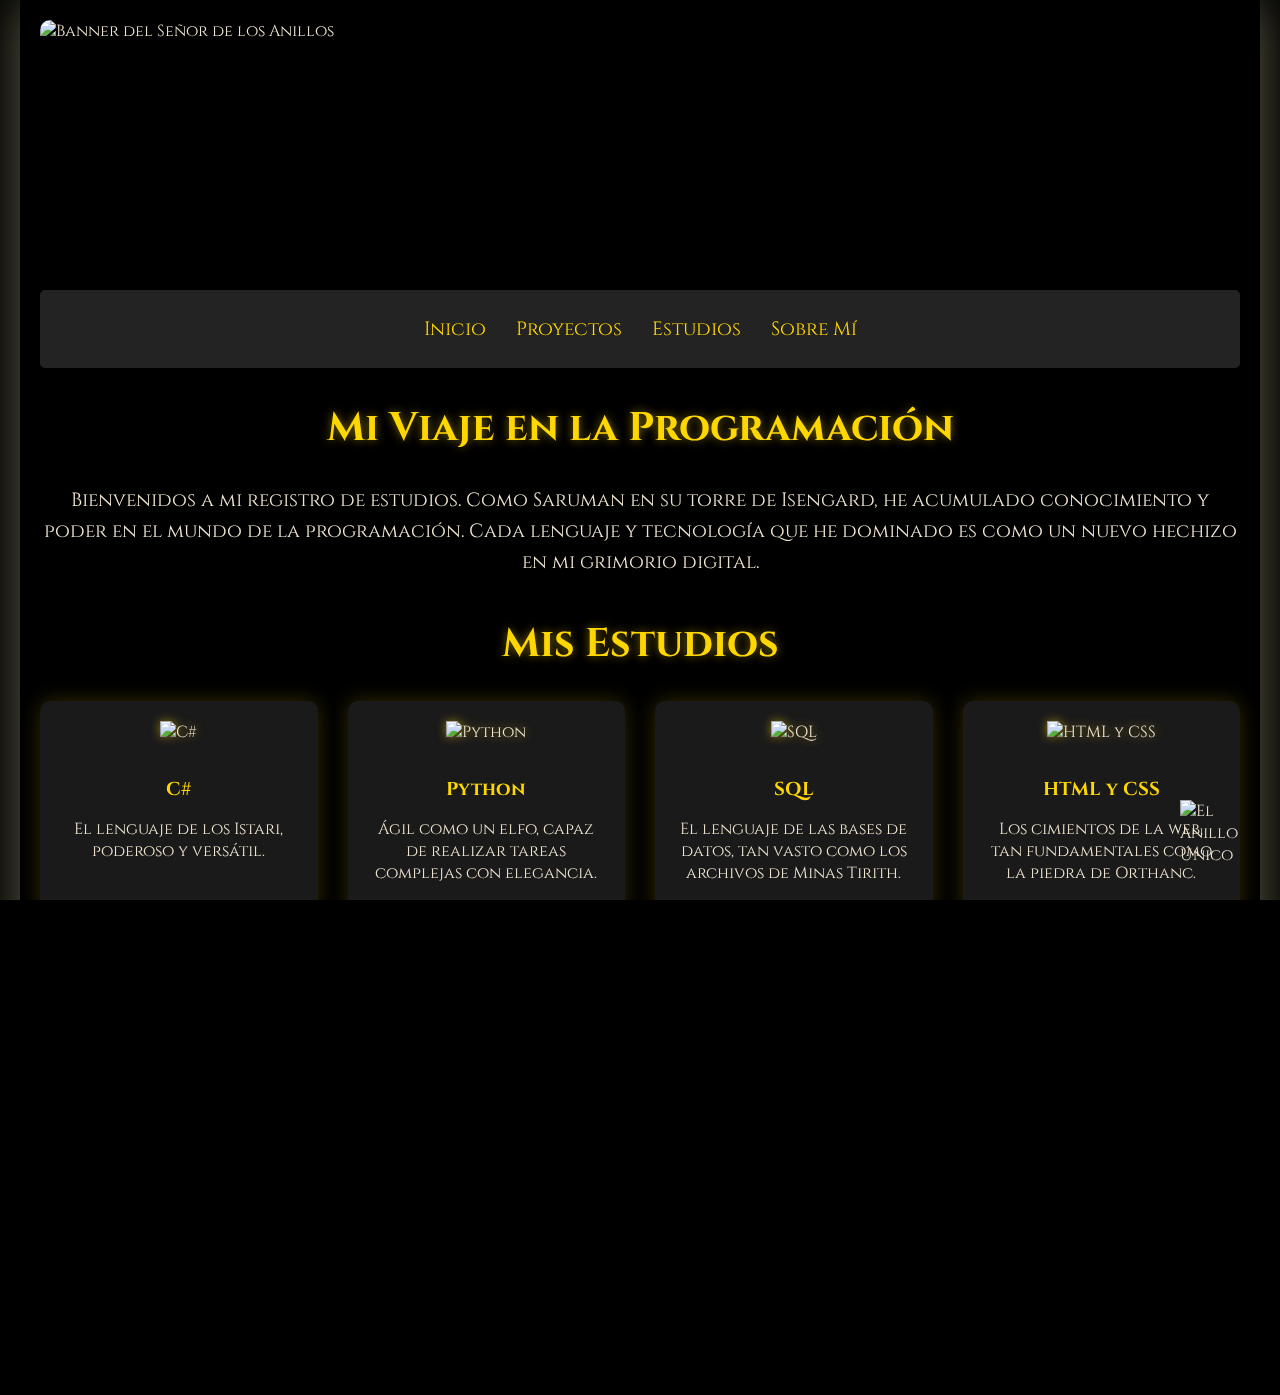
==== estudios.html @ 9a41af47 "agregado estudios y perfeccionando proyectos" ====
<!DOCTYPE html>
<html lang="es">
<head>
    <meta charset="UTF-8">
    <meta name="viewport" content="width=device-width, initial-scale=1.0">
    <title>Estudios de Programación</title>
    <link rel="stylesheet" href="styles-estudios.css">
    <link href="https://fonts.googleapis.com/css2?family=Cinzel:wght@400;700&display=swap" rel="stylesheet">
</head>
<body>
    <div class="isengard-tower">
        <div class="tower-wall left"></div>
        <div class="tower-wall right"></div>
        <div class="content-wrapper">
            <header>
                <div id="banner">
                    <img src="/imagen/rivendell.jpg" alt="Banner del Señor de los Anillos" id="banner-image">
                </div>
                <nav>
                    <ul>
                        <li><a href="map.html"><span>Inicio</span></a></li>
                        <li><a href="inicio.html"><span>Proyectos</span></a></li>
                        <li><a href="estudios.html"><span>Estudios</span></a></li>
                        <li><a href="index3.html"><span>Sobre Mí</span></a></li>
                    </ul>
                </nav>
            </header>

            <div id="portfolio-content">
                <section id="introduccion">
                    <h2>Mi Viaje en la Programación</h2>
                    <p class="introduccion">
                        Bienvenidos a mi registro de estudios. Como Saruman en su torre de Isengard, 
                        he acumulado conocimiento y poder en el mundo de la programación. Cada lenguaje 
                        y tecnología que he dominado es como un nuevo hechizo en mi grimorio digital.
                    </p>
                </section>

                <section id="estudios">
                    <h2>Mis Estudios</h2>
                    <div class="studies-container">
                        <div class="study-item">
                            <img src="imagen/c-sharp.png" alt="C#">
                            <h3>C#</h3>
                            <p>El lenguaje de los Istari, poderoso y versátil.</p>
                        </div>
                        <div class="study-item">
                            <img src="imagen/python.png" alt="Python">
                            <h3>Python</h3>
                            <p>Ágil como un elfo, capaz de realizar tareas complejas con elegancia.</p>
                        </div>
                        <div class="study-item">
                            <img src="imagen/sql.png" alt="SQL">
                            <h3>SQL</h3>
                            <p>El lenguaje de las bases de datos, tan vasto como los archivos de Minas Tirith.</p>
                        </div>
                        <div class="study-item">
                            <img src="imagen/html-css.png" alt="HTML y CSS">
                            <h3>HTML y CSS</h3>
                            <p>Los cimientos de la web, tan fundamentales como la piedra de Orthanc.</p>
                        </div>
                        <div class="study-item">
                            <img src="imagen/javascript.png" alt="JavaScript">
                            <h3>JavaScript</h3>
                            <p>Dinámico y poderoso, como la magia de Saruman el Blanco.</p>
                        </div>
                        <div class="study-item">
                            <img src="imagen/react.png" alt="React">
                            <h3>React</h3>
                            <p>Una herramienta moderna, forjada con el poder de los anillos de poder.</p>
                        </div>
                    </div>
                </section>
            </div>

            <footer class="lava-footer">
                <div class="lava-container">
                    <div class="lava-flow"></div>
                    <div class="lava-flow"></div>
                    <div class="lava-flow"></div>
                </div>
                <div class="footer-content">
                    <div class="redes">
                        <a href="https://github.com/IgnaGalli5" target="_blank">
                            <img class="logos" src="logos/github.png" alt="github">
                        </a>
                        <a href="https://www.instagram.com/gallosueltoo/" target="_blank">
                            <img class="logos" src="logos/instagram.png" alt="instagram">
                        </a>
                        <a href="https://www.linkedin.com/in/ignacio-galli-soler-18b180208/" target="_blank">
                            <img class="logos" src="/logos/linkedin.png" alt="linkedin">
                        </a>
                    </div>
                    <p>Todos los derechos reservados - En la lengua de Mordor, donde las sombras yacen</p>
                </div>
            </footer>
            

        </div>
    </div>

    <div id="ring-container">
        <img id="one-ring" src="/imagen/one-ring.png" alt="El Anillo Único">
    </div>

    <script src="script-estudios.js"></script>
</body>
</html>
---- styles-estudios.css ----
/* Estilos globales */
body, html {
    margin: 0;
    padding: 0;
    font-family: 'Cinzel', serif;
    color: #f0e6d2;
    background-color: #000;
    overflow-x: hidden;
    height: 100%;
}

/* Efecto de torre de Isengard */
.isengard-tower {
    position: relative;
    min-height: 100vh;
    overflow: hidden;
    perspective: 1000px;
}

.tower-wall {
    position: fixed;
    top: 0;
    bottom: 0;
    width: 50%;
    background-image: url('https://i.imgur.com/ZTJtlHp.jpg');
    background-size: cover;
    transform-origin: center;
}

.tower-wall.left {
    left: 0;
    transform: rotateY(5deg);
}

.tower-wall.right {
    right: 0;
    transform: rotateY(-5deg);
}

.content-wrapper {
    position: relative;
    z-index: 1;
    background: rgba(0, 0, 0, 0.7);
    margin: 0 auto;
    max-width: 1200px;
    padding: 20px;
    box-shadow: 0 0 50px rgba(196, 189, 146, 0.507);
}

/* Estilos del encabezado */
header {
    position: relative;
    width: 100%;
}

#banner {
    position: relative;
    width: 100%;
    height: 250px;
    overflow: hidden;
    border-radius: 10px;
    margin-bottom: 20px;
}

#banner-image {
    width: 100%;
    height: 100%;
    object-fit: cover;
}

nav {
    background-color: rgba(44, 44, 44, 0.8);
    padding: 10px 0;
    border-radius: 5px;
}

nav ul {
    display: flex;
    justify-content: center;
    list-style-type: none;
    padding: 0;
}

nav ul li {
    margin: 0 15px;
}

nav ul li a {
    color: #ffd700;
    text-decoration: none;
    font-size: 1.2em;
    transition: color 0.3s;
}

nav ul li a:hover {
    color: #ffffff;
    text-shadow: 0 0 10px #ffd700;
}

/* Estilos del contenido principal */
h2 {
    color: #ffd700;
    text-align: center;
    font-size: 2.5em;
    margin-bottom: 30px;
    text-shadow: 0 0 10px rgba(255, 215, 0, 0.5);
}

.introduccion {
    text-align: center;
    font-size: 1.2em;
    line-height: 1.6;
    margin-bottom: 40px;
}

/* Estilos de la sección de estudios */
.studies-container {
    display: grid;
    grid-template-columns: repeat(auto-fit, minmax(250px, 1fr));
    gap: 30px;
}

.study-item {
    background-color: rgba(255, 255, 255, 0.1);
    border-radius: 10px;
    padding: 20px;
    text-align: center;
    box-shadow: 0 0 20px rgba(255, 215, 0, 0.2);
    transition: transform 0.3s, box-shadow 0.3s;
}

.study-item:hover {
    transform: translateY(-5px) scale(1.05);
    box-shadow: 0 0 30px rgba(255, 215, 0, 0.4);
}

.study-item img {
    width: 100px;
    height: 100px;
    object-fit: contain;
    margin-bottom: 15px;
    filter: drop-shadow(0 0 5px rgba(255, 215, 0, 0.5));
}

.study-item h3 {
    color: #ffd700;
    margin-bottom: 10px;
}

/* Estilos del anillo */
#ring-container {
    position: fixed;
    bottom: 20px;
    right: 20px;
    width: 80px;
    height: 80px;
    cursor: pointer;
    z-index: 1000;
}

#one-ring {
    width: 100%;
    height: 100%;
    transition: transform 0.3s;
}

#one-ring:hover {
    transform: rotate(360deg);
}

/* Estilos del pie de página */
footer {
    background-color: rgba(44, 44, 44, 0.8);
    color: #f0e6d2;
    text-align: center;
    padding: 20px 0;
    margin-top: 50px;
    border-radius: 5px;
}

.redes {
    margin-bottom: 20px;
}

.redes a {
    margin: 0 10px;
    display: inline-block;
}

.logos {
    width: 30px;
    height: 30px;
    transition: transform 0.3s, filter 0.3s;
    filter: brightness(0) invert(1);
}

.logos:hover {
    transform: scale(1.2);
    filter: drop-shadow(0 0 5px #ffd700);
}

/* Responsive design */
@media (max-width: 768px) {
    .tower-wall {
        width: 100%;
        height: 50%;
    }

    .tower-wall.left {
        top: 0;
        transform: rotateX(5deg);
    }

    .tower-wall.right {
        bottom: 0;
        transform: rotateX(-5deg);
    }

    nav ul {
        flex-direction: column;
        align-items: center;
    }

    nav ul li {
        margin: 5px 0;
    }
}

.lava-footer {
    position: relative;
    background-color: #1a0500;
    color: #f0e6d2;
    text-align: center;
    padding: 20px 0;
    margin-top: 50px;
    overflow: hidden;
}

.lava-container {
    position: absolute;
    bottom: 0;
    left: 0;
    width: 100%;
    height: 100%;
    z-index: 1;
}

.lava-flow {
    position: absolute;
    bottom: -50%;
    left: -50%;
    width: 200%;
    height: 200%;
    background-color: #ff4500;
    animation: lavaFlow 20s infinite linear;
    opacity: 0.7;
}

.lava-flow:nth-child(2) {
    animation-delay: -5s;
    opacity: 0.5;
}

.lava-flow:nth-child(3) {
    animation-delay: -10s;
    opacity: 0.3;
}

@keyframes lavaFlow {
    0% {
        transform: translate(0, 0) rotate(0deg);
    }
    100% {
        transform: translate(-25%, -25%) rotate(360deg);
    }
}

.footer-content {
    position: relative;
    z-index: 2;
}

.redes {
    margin-bottom: 20px;
}

.redes a {
    margin: 0 10px;
    display: inline-block;
}

.logos {
    width: 30px;
    height: 30px;
    transition: transform 0.3s, filter 0.3s;
    filter: brightness(0) invert(1);
}

.logos:hover {
    transform: scale(1.2);
    filter: drop-shadow(0 0 5px #ffd700);
}

/* Ajustes responsivos */
@media (max-width: 768px) {
    .lava-footer {
        padding: 30px 0;
    }
}
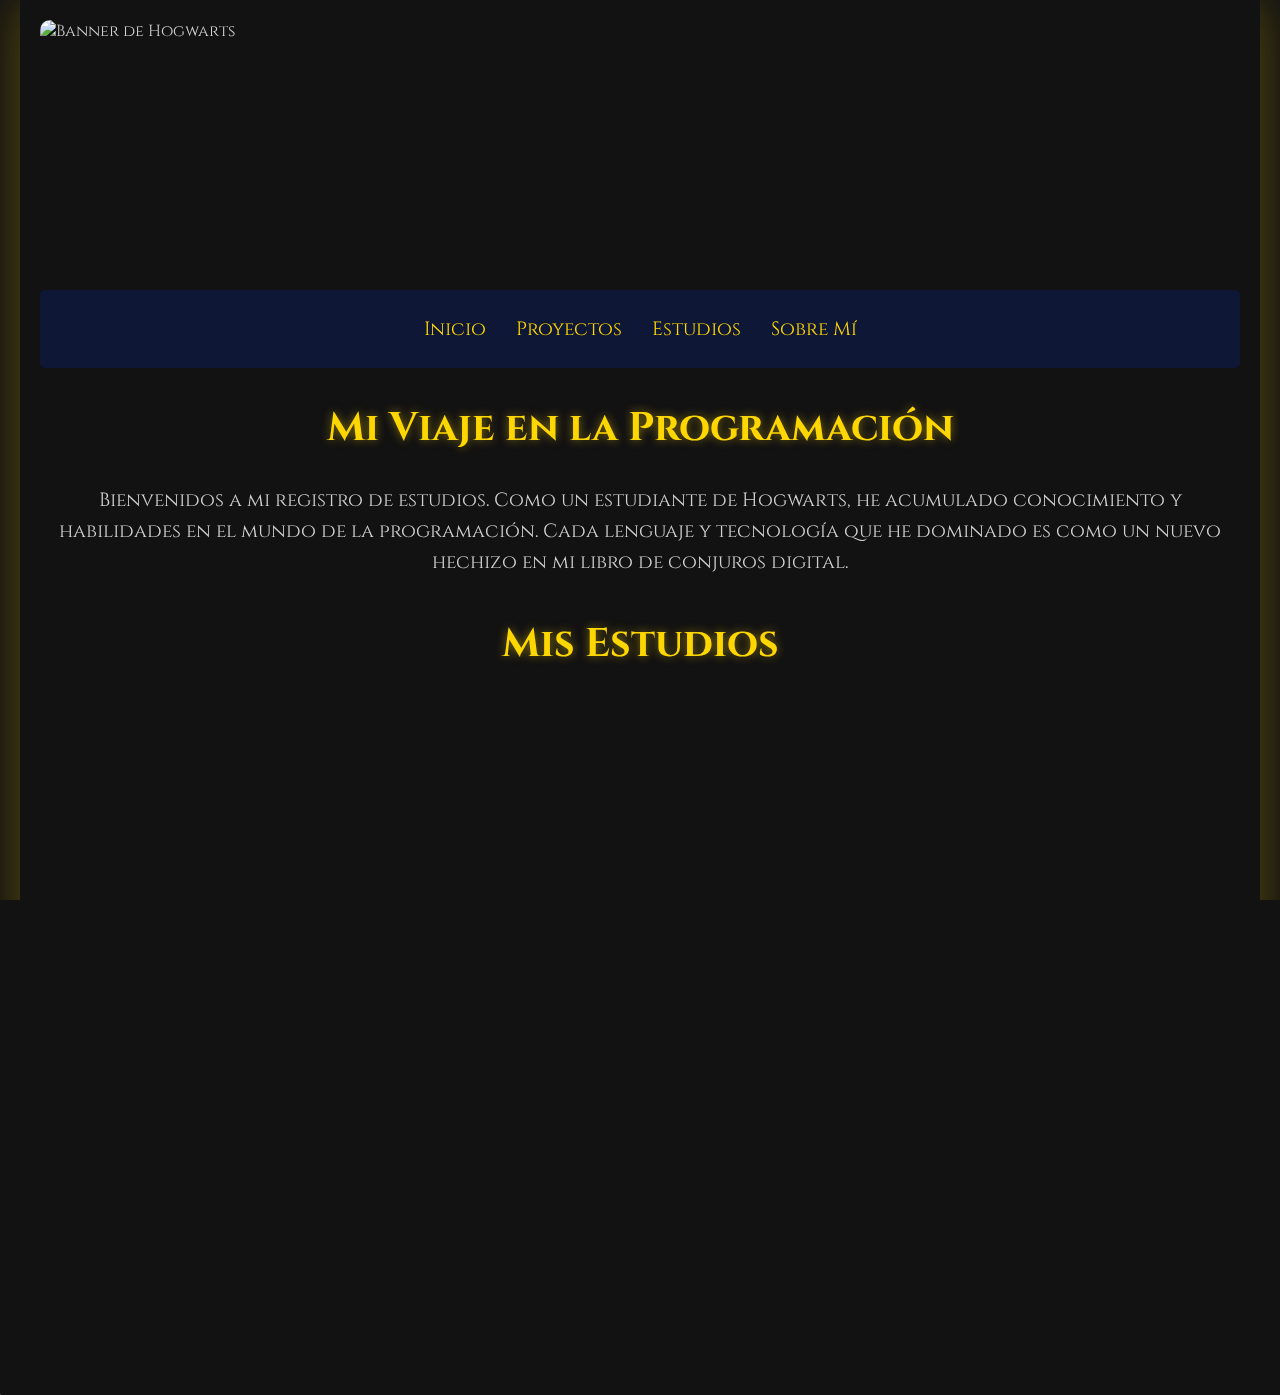
==== commit ef2bfb80: "MODIFICANDO ESTUDIOS 1" ====
--- a/estudios.html
+++ b/estudios.html
@@ -1,109 +1,106 @@
 <!DOCTYPE html>
-<html lang="es">
+<html lang="es"> <!-- Define el idioma del documento como español -->
 <head>
-    <meta charset="UTF-8">
-    <meta name="viewport" content="width=device-width, initial-scale=1.0">
-    <title>Estudios de Programación</title>
-    <link rel="stylesheet" href="styles-estudios.css">
-    <link href="https://fonts.googleapis.com/css2?family=Cinzel:wght@400;700&display=swap" rel="stylesheet">
+    <meta charset="UTF-8"> <!-- Especifica la codificación de caracteres como UTF-8 -->
+    <meta name="viewport" content="width=device-width, initial-scale=1.0"> <!-- Hace que la página sea responsiva -->
+    <title>Estudios de Programación - Hogwarts Edition</title> <!-- Título que aparece en la pestaña del navegador -->
+    <link rel="stylesheet" href="styles-estudios.css"> <!-- Vincula el archivo CSS externo -->
+    <link href="https://fonts.googleapis.com/css2?family=Cinzel:wght@400;700&display=swap" rel="stylesheet"> <!-- Importa la fuente Cinzel desde Google Fonts -->
 </head>
 <body>
-    <div class="isengard-tower">
-        <div class="tower-wall left"></div>
-        <div class="tower-wall right"></div>
-        <div class="content-wrapper">
-            <header>
-                <div id="banner">
-                    <img src="/imagen/rivendell.jpg" alt="Banner del Señor de los Anillos" id="banner-image">
+    <div class="hogwarts-castle"> <!-- Contenedor principal para el diseño estilo castillo -->
+        <div class="castle-wall left"></div> <!-- Representa la pared izquierda del castillo -->
+        <div class="castle-wall right"></div> <!-- Representa la pared derecha del castillo -->
+        <div class="content-wrapper"> <!-- Contenedor que centraliza el contenido principal -->
+            <header> <!-- Encabezado de la página -->
+                <div id="banner"> <!-- Contenedor del banner -->
+                    <img src="/imagen/hogwarts.jpg" alt="Banner de Hogwarts" id="banner-image"> <!-- Imagen del banner con descripción alternativa -->
                 </div>
-                <nav>
-                    <ul>
-                        <li><a href="map.html"><span>Inicio</span></a></li>
-                        <li><a href="inicio.html"><span>Proyectos</span></a></li>
-                        <li><a href="estudios.html"><span>Estudios</span></a></li>
-                        <li><a href="index3.html"><span>Sobre Mí</span></a></li>
+                <nav> <!-- Barra de navegación -->
+                    <ul> <!-- Lista de enlaces de navegación -->
+                        <li><a href="index.html"><span>Inicio</span></a></li> <!-- Enlace a la página de inicio -->
+                        <li><a href="proyectos.html"><span>Proyectos</span></a></li> <!-- Enlace a la página de proyectos -->
+                        <li><a href="estudios.html"><span>Estudios</span></a></li> <!-- Enlace a la página de estudios -->
+                        <li><a href="sobre-mi.html"><span>Sobre Mí</span></a></li> <!-- Enlace a la página de información personal -->
                     </ul>
                 </nav>
             </header>
 
-            <div id="portfolio-content">
-                <section id="introduccion">
-                    <h2>Mi Viaje en la Programación</h2>
-                    <p class="introduccion">
-                        Bienvenidos a mi registro de estudios. Como Saruman en su torre de Isengard, 
-                        he acumulado conocimiento y poder en el mundo de la programación. Cada lenguaje 
-                        y tecnología que he dominado es como un nuevo hechizo en mi grimorio digital.
+            <div id="portfolio-content"> <!-- Contenedor principal del contenido -->
+                <section id="introduccion"> <!-- Sección introductoria -->
+                    <h2>Mi Viaje en la Programación</h2> <!-- Título principal de la sección -->
+                    <p class="introduccion"> <!-- Párrafo introductorio -->
+                        Bienvenidos a mi registro de estudios. Como un estudiante de Hogwarts, 
+                        he acumulado conocimiento y habilidades en el mundo de la programación. 
+                        Cada lenguaje y tecnología que he dominado es como un nuevo hechizo en mi libro de conjuros digital.
                     </p>
                 </section>
 
-                <section id="estudios">
-                    <h2>Mis Estudios</h2>
-                    <div class="studies-container">
-                        <div class="study-item">
-                            <img src="imagen/c-sharp.png" alt="C#">
-                            <h3>C#</h3>
-                            <p>El lenguaje de los Istari, poderoso y versátil.</p>
+                <section id="estudios"> <!-- Sección de estudios -->
+                    <h2>Mis Estudios</h2> <!-- Título de la sección -->
+                    <div class="studies-container"> <!-- Contenedor para organizar los elementos de estudio -->
+                        <!-- Cada div representa un lenguaje de programación -->
+                        <div class="study-item" data-spell="Revelio"> 
+                            <img src="imagen/c-sharp.png" alt="C#"> <!-- Icono del lenguaje C# -->
+                            <h3>C#</h3> <!-- Nombre del lenguaje -->
+                            <p>El lenguaje de los magos avanzados, poderoso y versátil.</p> <!-- Descripción del lenguaje -->
                         </div>
-                        <div class="study-item">
-                            <img src="imagen/python.png" alt="Python">
-                            <h3>Python</h3>
-                            <p>Ágil como un elfo, capaz de realizar tareas complejas con elegancia.</p>
+                        <div class="study-item" data-spell="Revelio">
+                            <img src="imagen/python.png" alt="Python"> <!-- Icono de Python -->
+                            <h3>Python</h3> <!-- Nombre del lenguaje -->
+                            <p>Ágil como un hipogrifo, capaz de realizar tareas complejas con elegancia.</p> <!-- Descripción -->
                         </div>
-                        <div class="study-item">
-                            <img src="imagen/sql.png" alt="SQL">
+                        <div class="study-item" data-spell="Revelio">
+                            <img src="imagen/sql.png" alt="SQL"> <!-- Icono de SQL -->
                             <h3>SQL</h3>
-                            <p>El lenguaje de las bases de datos, tan vasto como los archivos de Minas Tirith.</p>
+                            <p>El lenguaje de las bases de datos, tan vasto como la biblioteca de Hogwarts.</p>
                         </div>
-                        <div class="study-item">
-                            <img src="imagen/html-css.png" alt="HTML y CSS">
+                        <div class="study-item" data-spell="Revelio">
+                            <img src="imagen/html-css.png" alt="HTML y CSS"> <!-- Icono de HTML y CSS -->
                             <h3>HTML y CSS</h3>
-                            <p>Los cimientos de la web, tan fundamentales como la piedra de Orthanc.</p>
+                            <p>Los cimientos de la web, tan fundamentales como los hechizos básicos.</p>
                         </div>
-                        <div class="study-item">
-                            <img src="imagen/javascript.png" alt="JavaScript">
+                        <div class="study-item" data-spell="Revelio">
+                            <img src="imagen/javascript.png" alt="JavaScript"> <!-- Icono de JavaScript -->
                             <h3>JavaScript</h3>
-                            <p>Dinámico y poderoso, como la magia de Saruman el Blanco.</p>
+                            <p>Dinámico y poderoso, como la magia de Dumbledore.</p>
                         </div>
-                        <div class="study-item">
-                            <img src="imagen/react.png" alt="React">
+                        <div class="study-item" data-spell="Revelio">
+                            <img src="imagen/react.png" alt="React"> <!-- Icono de React -->
                             <h3>React</h3>
-                            <p>Una herramienta moderna, forjada con el poder de los anillos de poder.</p>
+                            <p>Una herramienta moderna, forjada con el poder de la magia avanzada.</p>
                         </div>
                     </div>
                 </section>
             </div>
 
-            <footer class="lava-footer">
-                <div class="lava-container">
-                    <div class="lava-flow"></div>
-                    <div class="lava-flow"></div>
-                    <div class="lava-flow"></div>
+            <footer class="magic-footer"> <!-- Pie de página con un diseño mágico -->
+                <div class="magic-container"> <!-- Contenedor para efectos mágicos -->
+                    <div class="magic-sparkle"></div> <!-- Chispa mágica 1 -->
+                    <div class="magic-sparkle"></div> <!-- Chispa mágica 2 -->
+                    <div class="magic-sparkle"></div> <!-- Chispa mágica 3 -->
                 </div>
-                <div class="footer-content">
-                    <div class="redes">
-                        <a href="https://github.com/IgnaGalli5" target="_blank">
-                            <img class="logos" src="logos/github.png" alt="github">
+                <div class="footer-content"> <!-- Contenido del pie de página -->
+                    <div class="redes"> <!-- Enlaces a redes sociales -->
+                        <a href="https://github.com/IgnaGalli5" target="_blank" data-spell="Avada Kedavra"> <!-- Enlace a GitHub -->
+                            <img class="logos" src="logos/github.png" alt="github"> <!-- Icono de GitHub -->
                         </a>
-                        <a href="https://www.instagram.com/gallosueltoo/" target="_blank">
-                            <img class="logos" src="logos/instagram.png" alt="instagram">
+                        <a href="https://www.instagram.com/gallosueltoo/" target="_blank" data-spell="Avada Kedavra"> <!-- Enlace a Instagram -->
+                            <img class="logos" src="logos/instagram.png" alt="instagram"> <!-- Icono de Instagram -->
                         </a>
-                        <a href="https://www.linkedin.com/in/ignacio-galli-soler-18b180208/" target="_blank">
-                            <img class="logos" src="/logos/linkedin.png" alt="linkedin">
+                        <a href="https://www.linkedin.com/in/ignacio-galli-soler-18b180208/" target="_blank" data-spell="Avada Kedavra"> <!-- Enlace a LinkedIn -->
+                            <img class="logos" src="/logos/linkedin.png" alt="linkedin"> <!-- Icono de LinkedIn -->
                         </a>
                     </div>
-                    <p>Todos los derechos reservados - En la lengua de Mordor, donde las sombras yacen</p>
+                    <p>Todos los derechos reservados - Hecho con magia en Hogwarts</p> <!-- Texto del pie de página -->
                 </div>
             </footer>
-            
-
         </div>
     </div>
 
-    <div id="ring-container">
-        <img id="one-ring" src="/imagen/one-ring.png" alt="El Anillo Único">
-    </div>
+    <div id="wand-cursor"></div> <!-- Div para el cursor personalizado -->
+    <div id="spell-effect"></div> <!-- Div para el efecto de hechizo -->
 
-    <script src="script-estudios.js"></script>
+    <script src="script-estudios.js"></script> <!-- Vincula el archivo JavaScript externo -->
 </body>
 </html>
-
--- a/styles-estudios.css
+++ b/styles-estudios.css
@@ -1,309 +1,348 @@
 /* Estilos globales */
-body, html {
-    margin: 0;
-    padding: 0;
-    font-family: 'Cinzel', serif;
-    color: #f0e6d2;
-    background-color: #000;
-    overflow-x: hidden;
-    height: 100%;
-}
-
-/* Efecto de torre de Isengard */
-.isengard-tower {
-    position: relative;
-    min-height: 100vh;
-    overflow: hidden;
-    perspective: 1000px;
-}
-
-.tower-wall {
-    position: fixed;
-    top: 0;
-    bottom: 0;
-    width: 50%;
-    background-image: url('https://i.imgur.com/ZTJtlHp.jpg');
-    background-size: cover;
-    transform-origin: center;
-}
-
-.tower-wall.left {
-    left: 0;
-    transform: rotateY(5deg);
-}
-
-.tower-wall.right {
-    right: 0;
-    transform: rotateY(-5deg);
+body,
+html {
+  margin: 0;
+  padding: 0;
+  font-family: "Cinzel", serif;
+  color: #d1d1d1;
+  background-color: #121212;
+  overflow-x: hidden;
+  height: 100%;
+  cursor: none;
+}
+
+/* Efecto de castillo de Hogwarts */
+.hogwarts-castle {
+  position: relative;
+  min-height: 100vh;
+  overflow: hidden;
+  perspective: 1000px;
+}
+
+.castle-wall {
+  position: fixed;
+  top: 0;
+  bottom: 0;
+  width: 50%;
+  background-image: url("https://i.imgur.com/hogwarts-wall.jpg");
+  background-size: cover;
+  transform-origin: center;
+}
+
+.castle-wall.left {
+  left: 0;
+  transform: rotateY(5deg);
+}
+
+.castle-wall.right {
+  right: 0;
+  transform: rotateY(-5deg);
 }
 
 .content-wrapper {
-    position: relative;
-    z-index: 1;
-    background: rgba(0, 0, 0, 0.7);
-    margin: 0 auto;
-    max-width: 1200px;
-    padding: 20px;
-    box-shadow: 0 0 50px rgba(196, 189, 146, 0.507);
+  position: relative;
+  z-index: 1;
+  background: rgba(18, 18, 18, 0.7);
+  margin: 0 auto;
+  max-width: 1200px;
+  padding: 20px;
+  box-shadow: 0 0 50px rgba(255, 215, 0, 0.3);
 }
 
 /* Estilos del encabezado */
 header {
-    position: relative;
-    width: 100%;
+  position: relative;
+  width: 100%;
 }
 
 #banner {
-    position: relative;
-    width: 100%;
-    height: 250px;
-    overflow: hidden;
-    border-radius: 10px;
-    margin-bottom: 20px;
+  position: relative;
+  width: 100%;
+  height: 250px;
+  overflow: hidden;
+  border-radius: 10px;
+  margin-bottom: 20px;
 }
 
 #banner-image {
-    width: 100%;
-    height: 100%;
-    object-fit: cover;
+  width: 100%;
+  height: 100%;
+  object-fit: cover;
 }
 
 nav {
-    background-color: rgba(44, 44, 44, 0.8);
-    padding: 10px 0;
-    border-radius: 5px;
+  background-color: rgba(14, 26, 64, 0.8);
+  padding: 10px 0;
+  border-radius: 5px;
 }
 
 nav ul {
-    display: flex;
-    justify-content: center;
-    list-style-type: none;
-    padding: 0;
+  display: flex;
+  justify-content: center;
+  list-style-type: none;
+  padding: 0;
 }
 
 nav ul li {
-    margin: 0 15px;
+  margin: 0 15px;
 }
 
 nav ul li a {
-    color: #ffd700;
-    text-decoration: none;
-    font-size: 1.2em;
-    transition: color 0.3s;
+  color: #ffd700;
+  text-decoration: none;
+  font-size: 1.2em;
+  transition: color 0.3s;
 }
 
 nav ul li a:hover {
-    color: #ffffff;
-    text-shadow: 0 0 10px #ffd700;
+  color: #ffffff;
+  text-shadow: 0 0 10px #ffd700;
 }
 
 /* Estilos del contenido principal */
 h2 {
-    color: #ffd700;
-    text-align: center;
-    font-size: 2.5em;
-    margin-bottom: 30px;
-    text-shadow: 0 0 10px rgba(255, 215, 0, 0.5);
+  color: #ffd700;
+  text-align: center;
+  font-size: 2.5em;
+  margin-bottom: 30px;
+  text-shadow: 0 0 10px rgba(255, 215, 0, 0.5);
 }
 
 .introduccion {
-    text-align: center;
-    font-size: 1.2em;
-    line-height: 1.6;
-    margin-bottom: 40px;
+  text-align: center;
+  font-size: 1.2em;
+  line-height: 1.6;
+  margin-bottom: 40px;
 }
 
 /* Estilos de la sección de estudios */
 .studies-container {
-    display: grid;
-    grid-template-columns: repeat(auto-fit, minmax(250px, 1fr));
-    gap: 30px;
+  display: grid;
+  grid-template-columns: repeat(auto-fit, minmax(250px, 1fr));
+  gap: 30px;
 }
 
 .study-item {
-    background-color: rgba(255, 255, 255, 0.1);
-    border-radius: 10px;
-    padding: 20px;
-    text-align: center;
-    box-shadow: 0 0 20px rgba(255, 215, 0, 0.2);
-    transition: transform 0.3s, box-shadow 0.3s;
-}
-
-.study-item:hover {
-    transform: translateY(-5px) scale(1.05);
-    box-shadow: 0 0 30px rgba(255, 215, 0, 0.4);
+  background-color: rgba(255, 255, 255, 0.1);
+  border-radius: 10px;
+  padding: 20px;
+  text-align: center;
+  box-shadow: 0 0 20px rgba(255, 215, 0, 0.2);
+  transition: opacity 0.3s, transform 0.3s, box-shadow 0.3s;
+  opacity: 0;
+  transform: scale(0.9);
+  cursor: pointer;
+  position: relative;
+  overflow: hidden;
+}
+
+.study-item::before {
+  content: "";
+  position: absolute;
+  top: 50%;
+  left: 50%;
+  width: 0;
+  height: 0;
+  background: radial-gradient(circle, rgba(255, 215, 0, 0.8) 0%, rgba(255, 215, 0, 0) 70%);
+  transition: width 0.3s ease-out, height 0.3s ease-out, opacity 0.3s ease-out;
+  transform: translate(-50%, -50%);
+  opacity: 0;
+  pointer-events: none;
+}
+
+.study-item:hover::before,
+.study-item.revealed::before {
+  width: 200%;
+  height: 200%;
+  opacity: 1;
+}
+
+.study-item:hover,
+.study-item.revealed {
+  opacity: 1;
+  transform: scale(1);
+  box-shadow: 0 0 30px rgba(255, 215, 0, 0.4);
+}
+
+.study-item.fixed {
+  opacity: 1;
+  transform: scale(1);
+}
+
+.study-item img,
+.study-item h3,
+.study-item p {
+  position: relative;
+  z-index: 1;
 }
 
 .study-item img {
-    width: 100px;
-    height: 100px;
-    object-fit: contain;
-    margin-bottom: 15px;
-    filter: drop-shadow(0 0 5px rgba(255, 215, 0, 0.5));
+  width: 100px;
+  height: 100px;
+  object-fit: contain;
+  margin-bottom: 15px;
+  filter: drop-shadow(0 0 5px rgba(255, 215, 0, 0.5));
 }
 
 .study-item h3 {
-    color: #ffd700;
-    margin-bottom: 10px;
-}
-
-/* Estilos del anillo */
-#ring-container {
-    position: fixed;
-    bottom: 20px;
-    right: 20px;
-    width: 80px;
-    height: 80px;
-    cursor: pointer;
-    z-index: 1000;
-}
-
-#one-ring {
-    width: 100%;
-    height: 100%;
-    transition: transform 0.3s;
-}
-
-#one-ring:hover {
-    transform: rotate(360deg);
+  color: #ffd700;
+  margin-bottom: 10px;
 }
 
 /* Estilos del pie de página */
-footer {
-    background-color: rgba(44, 44, 44, 0.8);
-    color: #f0e6d2;
-    text-align: center;
-    padding: 20px 0;
-    margin-top: 50px;
-    border-radius: 5px;
+.magic-footer {
+  position: relative;
+  background-color: rgba(14, 26, 64, 0.8);
+  color: #d1d1d1;
+  text-align: center;
+  padding: 20px 0;
+  margin-top: 50px;
+  overflow: hidden;
+}
+
+.magic-container {
+  position: absolute;
+  bottom: 0;
+  left: 0;
+  width: 100%;
+  height: 100%;
+  z-index: 1;
+}
+
+.magic-sparkle {
+  position: absolute;
+  bottom: -50%;
+  left: -50%;
+  width: 200%;
+  height: 200%;
+  background: radial-gradient(ellipse at center, rgba(255, 215, 0, 0.2) 0%, rgba(255, 215, 0, 0) 70%);
+  animation: magicSparkle 10s infinite linear;
+  opacity: 0.7;
+}
+
+.magic-sparkle:nth-child(2) {
+  animation-delay: -3s;
+  opacity: 0.5;
+}
+
+.magic-sparkle:nth-child(3) {
+  animation-delay: -6s;
+  opacity: 0.3;
+}
+
+@keyframes magicSparkle {
+  0% {
+    transform: translate(0, 0) rotate(0deg);
+  }
+  100% {
+    transform: translate(-25%, -25%) rotate(360deg);
+  }
+}
+
+.footer-content {
+  position: relative;
+  z-index: 2;
 }
 
 .redes {
-    margin-bottom: 20px;
+  margin-bottom: 20px;
 }
 
 .redes a {
-    margin: 0 10px;
-    display: inline-block;
+  margin: 0 10px;
+  display: inline-block;
 }
 
 .logos {
-    width: 30px;
-    height: 30px;
-    transition: transform 0.3s, filter 0.3s;
-    filter: brightness(0) invert(1);
+  width: 30px;
+  height: 30px;
+  transition: transform 0.3s, filter 0.3s, opacity 0.5s;
+  filter: brightness(0) invert(1);
+  opacity: 1;
+}
+
+.logos.hidden {
+  opacity: 0;
 }
 
 .logos:hover {
-    transform: scale(1.2);
-    filter: drop-shadow(0 0 5px #ffd700);
-}
-
-/* Responsive design */
-@media (max-width: 768px) {
-    .tower-wall {
-        width: 100%;
-        height: 50%;
-    }
-
-    .tower-wall.left {
-        top: 0;
-        transform: rotateX(5deg);
-    }
-
-    .tower-wall.right {
-        bottom: 0;
-        transform: rotateX(-5deg);
-    }
-
-    nav ul {
-        flex-direction: column;
-        align-items: center;
-    }
-
-    nav ul li {
-        margin: 5px 0;
-    }
-}
-
-.lava-footer {
-    position: relative;
-    background-color: #1a0500;
-    color: #f0e6d2;
-    text-align: center;
-    padding: 20px 0;
-    margin-top: 50px;
-    overflow: hidden;
-}
-
-.lava-container {
-    position: absolute;
-    bottom: 0;
-    left: 0;
-    width: 100%;
-    height: 100%;
-    z-index: 1;
-}
-
-.lava-flow {
-    position: absolute;
-    bottom: -50%;
-    left: -50%;
-    width: 200%;
-    height: 200%;
-    background-color: #ff4500;
-    animation: lavaFlow 20s infinite linear;
-    opacity: 0.7;
-}
-
-.lava-flow:nth-child(2) {
-    animation-delay: -5s;
-    opacity: 0.5;
-}
-
-.lava-flow:nth-child(3) {
-    animation-delay: -10s;
-    opacity: 0.3;
-}
-
-@keyframes lavaFlow {
-    0% {
-        transform: translate(0, 0) rotate(0deg);
-    }
-    100% {
-        transform: translate(-25%, -25%) rotate(360deg);
-    }
-}
-
-.footer-content {
-    position: relative;
-    z-index: 2;
-}
-
-.redes {
-    margin-bottom: 20px;
-}
-
-.redes a {
-    margin: 0 10px;
-    display: inline-block;
-}
-
-.logos {
-    width: 30px;
-    height: 30px;
-    transition: transform 0.3s, filter 0.3s;
-    filter: brightness(0) invert(1);
-}
-
-.logos:hover {
-    transform: scale(1.2);
-    filter: drop-shadow(0 0 5px #ffd700);
+  transform: scale(1.2);
+  filter: drop-shadow(0 0 5px #ffd700);
+}
+
+/* Cursor personalizado */
+#wand-cursor {
+  position: fixed;
+  width: 40px;
+  height: 40px;
+  background-image: url("/imagen/wand.png");
+  background-size: contain;
+  background-repeat: no-repeat;
+  pointer-events: none;
+  z-index: 10001; /* Update: Increased z-index for higher priority */
+  transform: translate(-50%, -50%);
+}
+
+/* Efecto de hechizo */
+#spell-effect {
+  position: fixed;
+  pointer-events: none;
+  z-index: 10000; /* Update: Adjusted z-index */
+  opacity: 0;
+  transition: opacity 0.3s;
+}
+
+a,
+button,
+[role="button"],
+.study-item {
+  /* Update: Removed hand cursor from links and buttons */
+  cursor: none !important;
 }
 
 /* Ajustes responsivos */
 @media (max-width: 768px) {
-    .lava-footer {
-        padding: 30px 0;
-    }
-}
+  .castle-wall {
+    width: 100%;
+    height: 50%;
+  }
+
+  .castle-wall.left {
+    top: 0;
+    transform: rotateX(5deg);
+  }
+
+  .castle-wall.right {
+    bottom: 0;
+    transform: rotateX(-5deg);
+  }
+
+  nav ul {
+    flex-direction: column;
+    align-items: center;
+  }
+
+  nav ul li {
+    margin: 5px 0;
+  }
+
+  .magic-footer {
+    padding: 30px 0;
+  }
+}
+
+@keyframes destroy {
+  0% {
+    transform: scale(1);
+    opacity: 1;
+  }
+  100% {
+    transform: scale(1.5);
+    opacity: 0;
+  }
+}
+
+.destroying {
+  animation: destroy 0.5s forwards;
+}
+
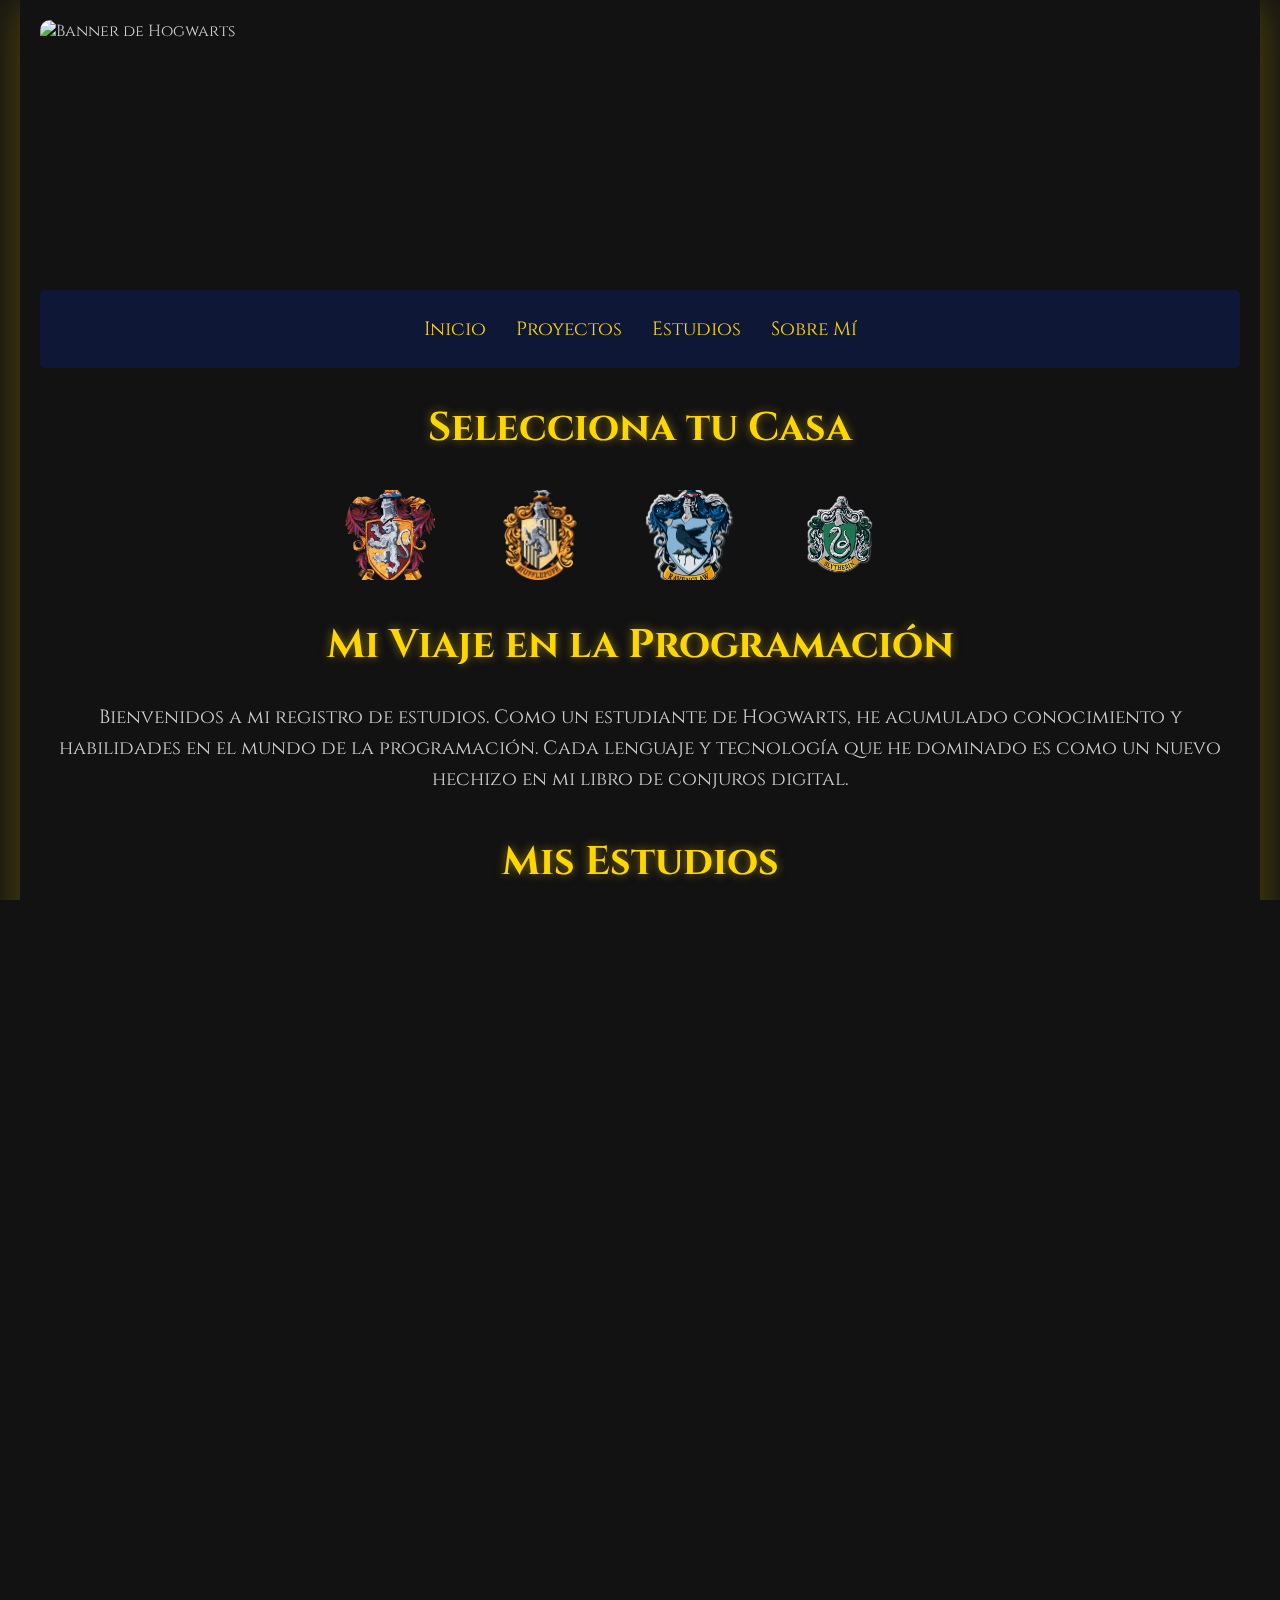
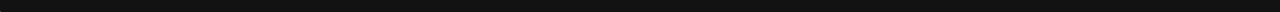
==== commit 8ed18819: "agregar cambio de casas" ====
--- a/estudios.html
+++ b/estudios.html
@@ -26,7 +26,29 @@
                 </nav>
             </header>
 
-            <div id="portfolio-content"> <!-- Contenedor principal del contenido -->
+            <div id="portfolio-content"> 
+                
+                <section id="hogwarts-houses">
+                    <h2>Selecciona tu Casa</h2>
+                    <div class="houses-container">
+                        <button class="house-button" data-house="gryffindor">
+                            <img src="imagen/casas/gry.png" alt="Escudo Gryffindor">
+                        </button>
+                        <button class="house-button" data-house="hufflepuff">
+                            <img src="imagen/casas/huff.png" alt="Escudo Hufflepuff">
+                        </button>
+                        <button class="house-button" data-house="ravenclaw">
+                            <img src="imagen/casas/rav.png" alt="Escudo Ravenclaw">
+                        </button>
+                        <button class="house-button" data-house="slytherin">
+                            <img src="imagen/casas/sly.png" alt="Escudo Slytherin">
+                        </button>
+                    </div>
+                </section>
+            </div>
+                
+                
+                <!-- Contenedor principal del contenido -->
                 <section id="introduccion"> <!-- Sección introductoria -->
                     <h2>Mi Viaje en la Programación</h2> <!-- Título principal de la sección -->
                     <p class="introduccion"> <!-- Párrafo introductorio -->
@@ -74,25 +96,25 @@
                 </section>
             </div>
 
-            <footer class="magic-footer"> <!-- Pie de página con un diseño mágico -->
-                <div class="magic-container"> <!-- Contenedor para efectos mágicos -->
-                    <div class="magic-sparkle"></div> <!-- Chispa mágica 1 -->
-                    <div class="magic-sparkle"></div> <!-- Chispa mágica 2 -->
-                    <div class="magic-sparkle"></div> <!-- Chispa mágica 3 -->
+            <footer class="magic-footer">
+                <div class="magic-container">
+                    <div class="magic-sparkle"></div>
+                    <div class="magic-sparkle"></div>
+                    <div class="magic-sparkle"></div>
                 </div>
-                <div class="footer-content"> <!-- Contenido del pie de página -->
-                    <div class="redes"> <!-- Enlaces a redes sociales -->
-                        <a href="https://github.com/IgnaGalli5" target="_blank" data-spell="Avada Kedavra"> <!-- Enlace a GitHub -->
-                            <img class="logos" src="logos/github.png" alt="github"> <!-- Icono de GitHub -->
+                <div class="footer-content">
+                    <div class="redes">
+                        <a href="https://github.com/IgnaGalli5" target="_blank" rel="noopener noreferrer">
+                            <img class="logos" src="logos/github.png" alt="github">
                         </a>
-                        <a href="https://www.instagram.com/gallosueltoo/" target="_blank" data-spell="Avada Kedavra"> <!-- Enlace a Instagram -->
-                            <img class="logos" src="logos/instagram.png" alt="instagram"> <!-- Icono de Instagram -->
+                        <a href="https://www.instagram.com/gallosueltoo/" target="_blank" rel="noopener noreferrer">
+                            <img class="logos" src="logos/instagram.png" alt="instagram">
                         </a>
-                        <a href="https://www.linkedin.com/in/ignacio-galli-soler-18b180208/" target="_blank" data-spell="Avada Kedavra"> <!-- Enlace a LinkedIn -->
-                            <img class="logos" src="/logos/linkedin.png" alt="linkedin"> <!-- Icono de LinkedIn -->
+                        <a href="https://www.linkedin.com/in/ignacio-galli-soler-18b180208/" target="_blank" rel="noopener noreferrer">
+                            <img class="logos" src="logos/linkedin.png" alt="linkedin">
                         </a>
                     </div>
-                    <p>Todos los derechos reservados - Hecho con magia en Hogwarts</p> <!-- Texto del pie de página -->
+                    <p>Todos los derechos reservados - Hecho con magia en Hogwarts</p>
                 </div>
             </footer>
         </div>
--- a/styles-estudios.css
+++ b/styles-estudios.css
@@ -3,20 +3,64 @@
 html {
   margin: 0;
   padding: 0;
-  font-family: "Cinzel", serif;
-  color: #d1d1d1;
-  background-color: #121212;
+  font-family: "Cinzel", serif; /* Usa la fuente Cinzel para todo el texto */
+  color: #d1d1d1; /* Color de texto principal */
+  background-color: #121212; /* Color de fondo oscuro */
   overflow-x: hidden;
   height: 100%;
-  cursor: none;
-}
+  cursor: none; /* Oculta el cursor predeterminado */
+}
+
+/* Botones de selección de casa */
+.houses-container {
+  display: flex;
+  justify-content: center;
+  margin: 20px 20px;
+}
+
+.house-button {
+  background-color: transparent;
+  border: none;
+  cursor: pointer;
+  padding: 5px;
+  margin-right: 50px;
+  width: 100px; /* Tamaño uniforme del botón */
+  height: 100px;
+  overflow: hidden; /* Asegura que las imágenes no sobresalgan */
+  border-radius: 10px; /* Bordes redondeados opcionales */
+  transition: transform 0.3s ease;
+}
+
+.house-button img {
+  width: 100%;
+  height: 100%;
+  object-fit: cover; /* Rellena el botón manteniendo proporciones */
+  transition: transform 0.3s ease, filter 0.3s ease;
+}
+
+.house-button:hover img {
+  transform: scale(1.2);
+  filter: drop-shadow(0 0 15px rgba(255, 215, 0, 0.8));
+}
+
+/* Ajuste de posición para las imágenes de hechizos */
+#spell-effect {
+  position: fixed;
+  pointer-events: none;
+  z-index: 10000;
+  opacity: 0;
+  transition: opacity 0.3s;
+  top: 0;
+}
+
+
 
 /* Efecto de castillo de Hogwarts */
 .hogwarts-castle {
   position: relative;
   min-height: 100vh;
   overflow: hidden;
-  perspective: 1000px;
+  perspective: 1000px; /* Crea un efecto 3D */
 }
 
 .castle-wall {
@@ -29,24 +73,46 @@
   transform-origin: center;
 }
 
+.house{
+  background-color: rgba(255, 255, 255, 0.1);
+  border-radius: 10px;
+  padding: 20px;
+  text-align: center;
+  height: 80px;
+  width: 80px;
+  transform: scale(0.9);
+  cursor: pointer;
+  position: relative;
+  overflow: hidden;
+
+}
+
+.house img {
+
+  height: 80px;
+  width: 80px;
+
+
+}
+
 .castle-wall.left {
   left: 0;
-  transform: rotateY(5deg);
+  transform: rotateY(5deg); /* Rota la pared izquierda */
 }
 
 .castle-wall.right {
   right: 0;
-  transform: rotateY(-5deg);
+  transform: rotateY(-5deg); /* Rota la pared derecha */
 }
 
 .content-wrapper {
   position: relative;
   z-index: 1;
-  background: rgba(18, 18, 18, 0.7);
+  background: rgba(18, 18, 18, 0.7); /* Fondo semi-transparente */
   margin: 0 auto;
   max-width: 1200px;
   padding: 20px;
-  box-shadow: 0 0 50px rgba(255, 215, 0, 0.3);
+  box-shadow: 0 0 50px rgba(255, 215, 0, 0.3); /* Sombra dorada */
 }
 
 /* Estilos del encabezado */
@@ -71,7 +137,7 @@
 }
 
 nav {
-  background-color: rgba(14, 26, 64, 0.8);
+  background-color: rgba(14, 26, 64, 0.8); /* Fondo semi-transparente para la navegación */
   padding: 10px 0;
   border-radius: 5px;
 }
@@ -88,7 +154,7 @@
 }
 
 nav ul li a {
-  color: #ffd700;
+  color: #ffd700; /* Color dorado para los enlaces */
   text-decoration: none;
   font-size: 1.2em;
   transition: color 0.3s;
@@ -96,8 +162,11 @@
 
 nav ul li a:hover {
   color: #ffffff;
-  text-shadow: 0 0 10px #ffd700;
-}
+  text-shadow: 0 0 10px #ffd700; /* Efecto de brillo al pasar el mouse */
+}
+
+
+
 
 /* Estilos del contenido principal */
 h2 {
@@ -105,7 +174,7 @@
   text-align: center;
   font-size: 2.5em;
   margin-bottom: 30px;
-  text-shadow: 0 0 10px rgba(255, 215, 0, 0.5);
+  text-shadow: 0 0 10px rgba(255, 215, 0, 0.5); /* Efecto de brillo para los títulos */
 }
 
 .introduccion {
@@ -118,7 +187,7 @@
 /* Estilos de la sección de estudios */
 .studies-container {
   display: grid;
-  grid-template-columns: repeat(auto-fit, minmax(250px, 1fr));
+  grid-template-columns: repeat(auto-fit, minmax(250px, 1fr)); /* Diseño de cuadrícula responsiva */
   gap: 30px;
 }
 
@@ -181,7 +250,7 @@
   height: 100px;
   object-fit: contain;
   margin-bottom: 15px;
-  filter: drop-shadow(0 0 5px rgba(255, 215, 0, 0.5));
+  filter: drop-shadow(0 0 5px rgba(255, 215, 0, 0.5)); /* Sombra dorada para los iconos */
 }
 
 .study-item h3 {
@@ -202,40 +271,40 @@
 
 .magic-container {
   position: absolute;
-  bottom: 0;
+  top: 0;
   left: 0;
   width: 100%;
   height: 100%;
   z-index: 1;
+  pointer-events: none;
 }
 
 .magic-sparkle {
   position: absolute;
-  bottom: -50%;
-  left: -50%;
-  width: 200%;
-  height: 200%;
-  background: radial-gradient(ellipse at center, rgba(255, 215, 0, 0.2) 0%, rgba(255, 215, 0, 0) 70%);
-  animation: magicSparkle 10s infinite linear;
-  opacity: 0.7;
+  width: 100%;
+  height: 100%;
+  background-image: radial-gradient(circle, rgba(255, 215, 0, 0.8) 0%, rgba(255, 215, 0, 0) 60%);
+  animation: magicSparkle 5s infinite;
+  opacity: 0;
 }
 
 .magic-sparkle:nth-child(2) {
-  animation-delay: -3s;
-  opacity: 0.5;
+  animation-delay: -1.67s;
 }
 
 .magic-sparkle:nth-child(3) {
-  animation-delay: -6s;
-  opacity: 0.3;
+  animation-delay: -3.33s;
 }
 
 @keyframes magicSparkle {
-  0% {
-    transform: translate(0, 0) rotate(0deg);
-  }
+  0%,
   100% {
-    transform: translate(-25%, -25%) rotate(360deg);
+    opacity: 0;
+    transform: scale(0.5) translate(-50%, -50%);
+  }
+  50% {
+    opacity: 1;
+    transform: scale(1.2) translate(-50%, -50%);
   }
 }
 
@@ -256,20 +325,17 @@
 .logos {
   width: 30px;
   height: 30px;
-  transition: transform 0.3s, filter 0.3s, opacity 0.5s;
-  filter: brightness(0) invert(1);
+  transition: filter 0.3s, opacity 0.5s;
   opacity: 1;
 }
 
-.logos.hidden {
-  opacity: 0;
+.logos.bw {
+  filter: grayscale(100%) brightness(0) invert(1);
 }
 
 .logos:hover {
   transform: scale(1.2);
-  filter: drop-shadow(0 0 5px #ffd700);
-}
-
+}
 /* Cursor personalizado */
 #wand-cursor {
   position: fixed;
@@ -279,15 +345,23 @@
   background-size: contain;
   background-repeat: no-repeat;
   pointer-events: none;
-  z-index: 10001; /* Update: Increased z-index for higher priority */
+  z-index: 10001; /* Prioridad alta para que aparezca sobre otros elementos */
   transform: translate(-50%, -50%);
+}
+
+.spell-image {
+  width: 100px;
+  height: auto;
+  pointer-events: none;
+  position: relative;
+  z-index: 10000;
 }
 
 /* Efecto de hechizo */
 #spell-effect {
   position: fixed;
   pointer-events: none;
-  z-index: 10000; /* Update: Adjusted z-index */
+  z-index: 10000;
   opacity: 0;
   transition: opacity 0.3s;
 }
@@ -296,10 +370,10 @@
 button,
 [role="button"],
 .study-item {
-  /* Update: Removed hand cursor from links and buttons */
-  cursor: none !important;
-}
-
+  cursor: none !important; /* Asegura que el cursor personalizado se use en estos elementos */
+}
+
+/* Ajustes responsivos */
 /* Ajustes responsivos */
 @media (max-width: 768px) {
   .castle-wall {
@@ -344,5 +418,4 @@
 
 .destroying {
   animation: destroy 0.5s forwards;
-}
-
+}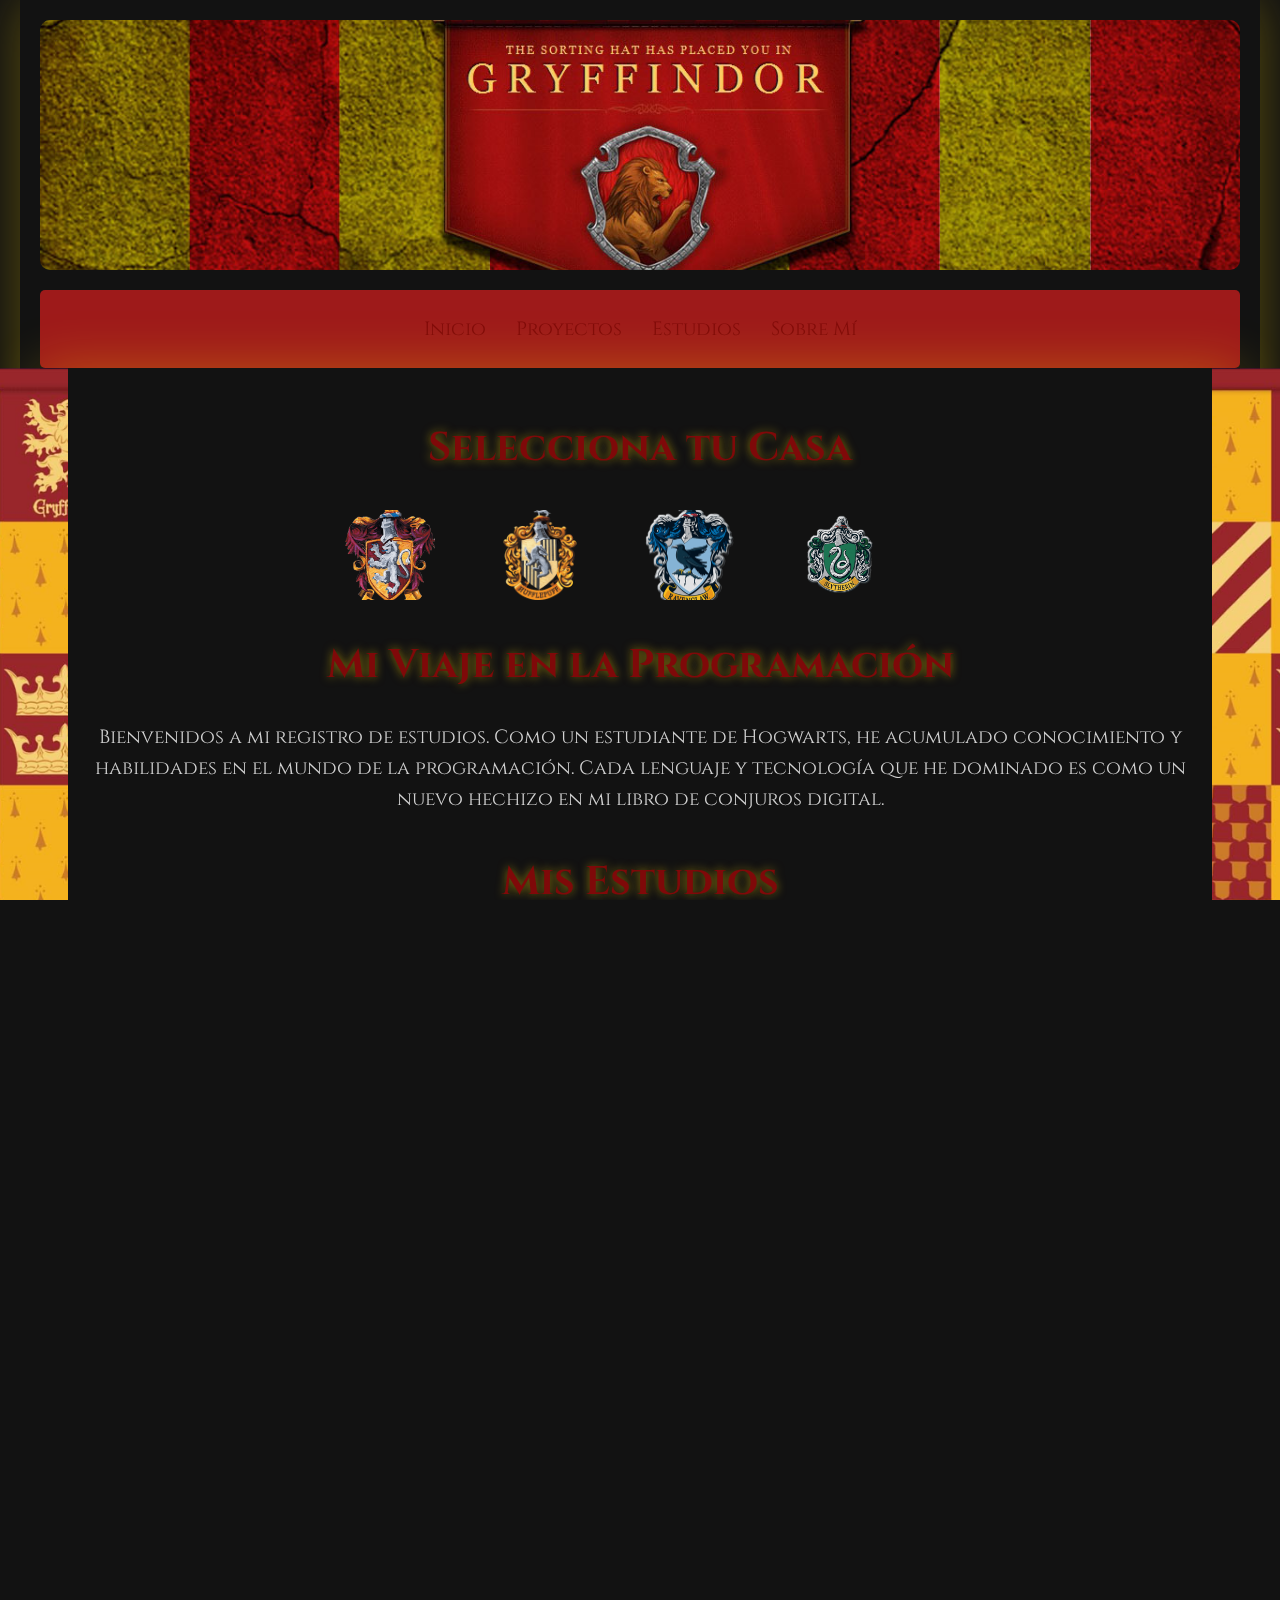
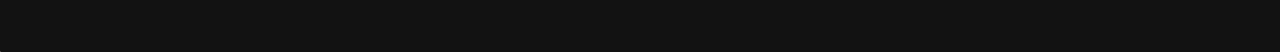
==== commit ae55551c: "agregar cambio de casas2" ====
--- a/estudios.html
+++ b/estudios.html
@@ -25,76 +25,83 @@
                     </ul>
                 </nav>
             </header>
+            <div class="content-wrapper">
+                <div id="portfolio-content"> 
+                    
+                    
+                    <div id="left-banner" class="side-banner"></div>
+                    <div id="right-banner" class="side-banner"></div>   
+                    
 
-            <div id="portfolio-content"> 
-                
-                <section id="hogwarts-houses">
-                    <h2>Selecciona tu Casa</h2>
-                    <div class="houses-container">
-                        <button class="house-button" data-house="gryffindor">
-                            <img src="imagen/casas/gry.png" alt="Escudo Gryffindor">
-                        </button>
-                        <button class="house-button" data-house="hufflepuff">
-                            <img src="imagen/casas/huff.png" alt="Escudo Hufflepuff">
-                        </button>
-                        <button class="house-button" data-house="ravenclaw">
-                            <img src="imagen/casas/rav.png" alt="Escudo Ravenclaw">
-                        </button>
-                        <button class="house-button" data-house="slytherin">
-                            <img src="imagen/casas/sly.png" alt="Escudo Slytherin">
-                        </button>
-                    </div>
-                </section>
-            </div>
-                
-                
-                <!-- Contenedor principal del contenido -->
-                <section id="introduccion"> <!-- Sección introductoria -->
-                    <h2>Mi Viaje en la Programación</h2> <!-- Título principal de la sección -->
-                    <p class="introduccion"> <!-- Párrafo introductorio -->
-                        Bienvenidos a mi registro de estudios. Como un estudiante de Hogwarts, 
-                        he acumulado conocimiento y habilidades en el mundo de la programación. 
-                        Cada lenguaje y tecnología que he dominado es como un nuevo hechizo en mi libro de conjuros digital.
-                    </p>
-                </section>
 
-                <section id="estudios"> <!-- Sección de estudios -->
-                    <h2>Mis Estudios</h2> <!-- Título de la sección -->
-                    <div class="studies-container"> <!-- Contenedor para organizar los elementos de estudio -->
-                        <!-- Cada div representa un lenguaje de programación -->
-                        <div class="study-item" data-spell="Revelio"> 
-                            <img src="imagen/c-sharp.png" alt="C#"> <!-- Icono del lenguaje C# -->
-                            <h3>C#</h3> <!-- Nombre del lenguaje -->
-                            <p>El lenguaje de los magos avanzados, poderoso y versátil.</p> <!-- Descripción del lenguaje -->
+                    <section id="hogwarts-houses">
+                        <h2>Selecciona tu Casa</h2>
+                        <div class="houses-container">
+                            <button class="house-button" data-house="gryffindor">
+                                <img src="imagen/casas/gry.png" alt="Escudo Gryffindor">
+                            </button>
+                            <button class="house-button" data-house="hufflepuff">
+                                <img src="imagen/casas/huff.png" alt="Escudo Hufflepuff">
+                            </button>
+                            <button class="house-button" data-house="ravenclaw">
+                                <img src="imagen/casas/rav.png" alt="Escudo Ravenclaw">
+                            </button>
+                            <button class="house-button" data-house="slytherin">
+                                <img src="imagen/casas/sly.png" alt="Escudo Slytherin">
+                            </button>
                         </div>
-                        <div class="study-item" data-spell="Revelio">
-                            <img src="imagen/python.png" alt="Python"> <!-- Icono de Python -->
-                            <h3>Python</h3> <!-- Nombre del lenguaje -->
-                            <p>Ágil como un hipogrifo, capaz de realizar tareas complejas con elegancia.</p> <!-- Descripción -->
+                    </section>
+                </div>
+                    
+                    
+                    <!-- Contenedor principal del contenido -->
+                    <section id="introduccion"> <!-- Sección introductoria -->
+                        <h2>Mi Viaje en la Programación</h2> <!-- Título principal de la sección -->
+                        <p class="introduccion"> <!-- Párrafo introductorio -->
+                            Bienvenidos a mi registro de estudios. Como un estudiante de Hogwarts, 
+                            he acumulado conocimiento y habilidades en el mundo de la programación. 
+                            Cada lenguaje y tecnología que he dominado es como un nuevo hechizo en mi libro de conjuros digital.
+                        </p>
+                    </section>
+
+                    <section id="estudios"> <!-- Sección de estudios -->
+                        <h2>Mis Estudios</h2> <!-- Título de la sección -->
+                        <div class="studies-container"> <!-- Contenedor para organizar los elementos de estudio -->
+                            <!-- Cada div representa un lenguaje de programación -->
+                            <div class="study-item" data-spell="Revelio"> 
+                                <img src="imagen/c-sharp.png" alt="C#"> <!-- Icono del lenguaje C# -->
+                                <h3>C#</h3> <!-- Nombre del lenguaje -->
+                                <p>El lenguaje de los magos avanzados, poderoso y versátil.</p> <!-- Descripción del lenguaje -->
+                            </div>
+                            <div class="study-item" data-spell="Revelio">
+                                <img src="imagen/python.png" alt="Python"> <!-- Icono de Python -->
+                                <h3>Python</h3> <!-- Nombre del lenguaje -->
+                                <p>Ágil como un hipogrifo, capaz de realizar tareas complejas con elegancia.</p> <!-- Descripción -->
+                            </div>
+                            <div class="study-item" data-spell="Revelio">
+                                <img src="imagen/sql.png" alt="SQL"> <!-- Icono de SQL -->
+                                <h3>SQL</h3>
+                                <p>El lenguaje de las bases de datos, tan vasto como la biblioteca de Hogwarts.</p>
+                            </div>
+                            <div class="study-item" data-spell="Revelio">
+                                <img src="imagen/html-css.png" alt="HTML y CSS"> <!-- Icono de HTML y CSS -->
+                                <h3>HTML y CSS</h3>
+                                <p>Los cimientos de la web, tan fundamentales como los hechizos básicos.</p>
+                            </div>
+                            <div class="study-item" data-spell="Revelio">
+                                <img src="imagen/javascript.png" alt="JavaScript"> <!-- Icono de JavaScript -->
+                                <h3>JavaScript</h3>
+                                <p>Dinámico y poderoso, como la magia de Dumbledore.</p>
+                            </div>
+                            <div class="study-item" data-spell="Revelio">
+                                <img src="imagen/react.png" alt="React"> <!-- Icono de React -->
+                                <h3>React</h3>
+                                <p>Una herramienta moderna, forjada con el poder de la magia avanzada.</p>
+                            </div>
                         </div>
-                        <div class="study-item" data-spell="Revelio">
-                            <img src="imagen/sql.png" alt="SQL"> <!-- Icono de SQL -->
-                            <h3>SQL</h3>
-                            <p>El lenguaje de las bases de datos, tan vasto como la biblioteca de Hogwarts.</p>
-                        </div>
-                        <div class="study-item" data-spell="Revelio">
-                            <img src="imagen/html-css.png" alt="HTML y CSS"> <!-- Icono de HTML y CSS -->
-                            <h3>HTML y CSS</h3>
-                            <p>Los cimientos de la web, tan fundamentales como los hechizos básicos.</p>
-                        </div>
-                        <div class="study-item" data-spell="Revelio">
-                            <img src="imagen/javascript.png" alt="JavaScript"> <!-- Icono de JavaScript -->
-                            <h3>JavaScript</h3>
-                            <p>Dinámico y poderoso, como la magia de Dumbledore.</p>
-                        </div>
-                        <div class="study-item" data-spell="Revelio">
-                            <img src="imagen/react.png" alt="React"> <!-- Icono de React -->
-                            <h3>React</h3>
-                            <p>Una herramienta moderna, forjada con el poder de la magia avanzada.</p>
-                        </div>
-                    </div>
-                </section>
-            </div>
+                    </section>
+                </div>
+            </div>    
 
             <footer class="magic-footer">
                 <div class="magic-container">
--- a/styles-estudios.css
+++ b/styles-estudios.css
@@ -128,6 +128,7 @@
   overflow: hidden;
   border-radius: 10px;
   margin-bottom: 20px;
+  background-image: url(/imagen/casas/banner\ fijo.png);
 }
 
 #banner-image {
@@ -164,6 +165,38 @@
   color: #ffffff;
   text-shadow: 0 0 10px #ffd700; /* Efecto de brillo al pasar el mouse */
 }
+
+.side-banner {
+  position: absolute;
+  top: 0;
+  bottom: 0;
+  width: 200px;
+  max-width: 10vw;
+  background-size: auto 100%;
+  background-repeat: no-repeat;
+  background-position: center;
+  z-index: 10;
+}
+
+#left-banner {
+  left: -100px; /* Ajusta esto si necesitas que esté más cerca o lejos del contenido */
+}
+
+#right-banner {
+  right: -100px; /* Ajusta esto si necesitas que esté más cerca o lejos del contenido */
+}
+
+.content-wrapper {
+  position: relative;
+  min-height: calc(100vh - 100px); /* Ajusta esto según la altura de tu footer */
+  z-index: 1;
+  background: rgba(18, 18, 18, 0.7);
+  margin: 0 auto;
+  max-width: 1200px;
+  padding: 20px;
+  box-shadow: 0 0 50px rgba(255, 215, 0, 0.3);
+}
+
 
 
 
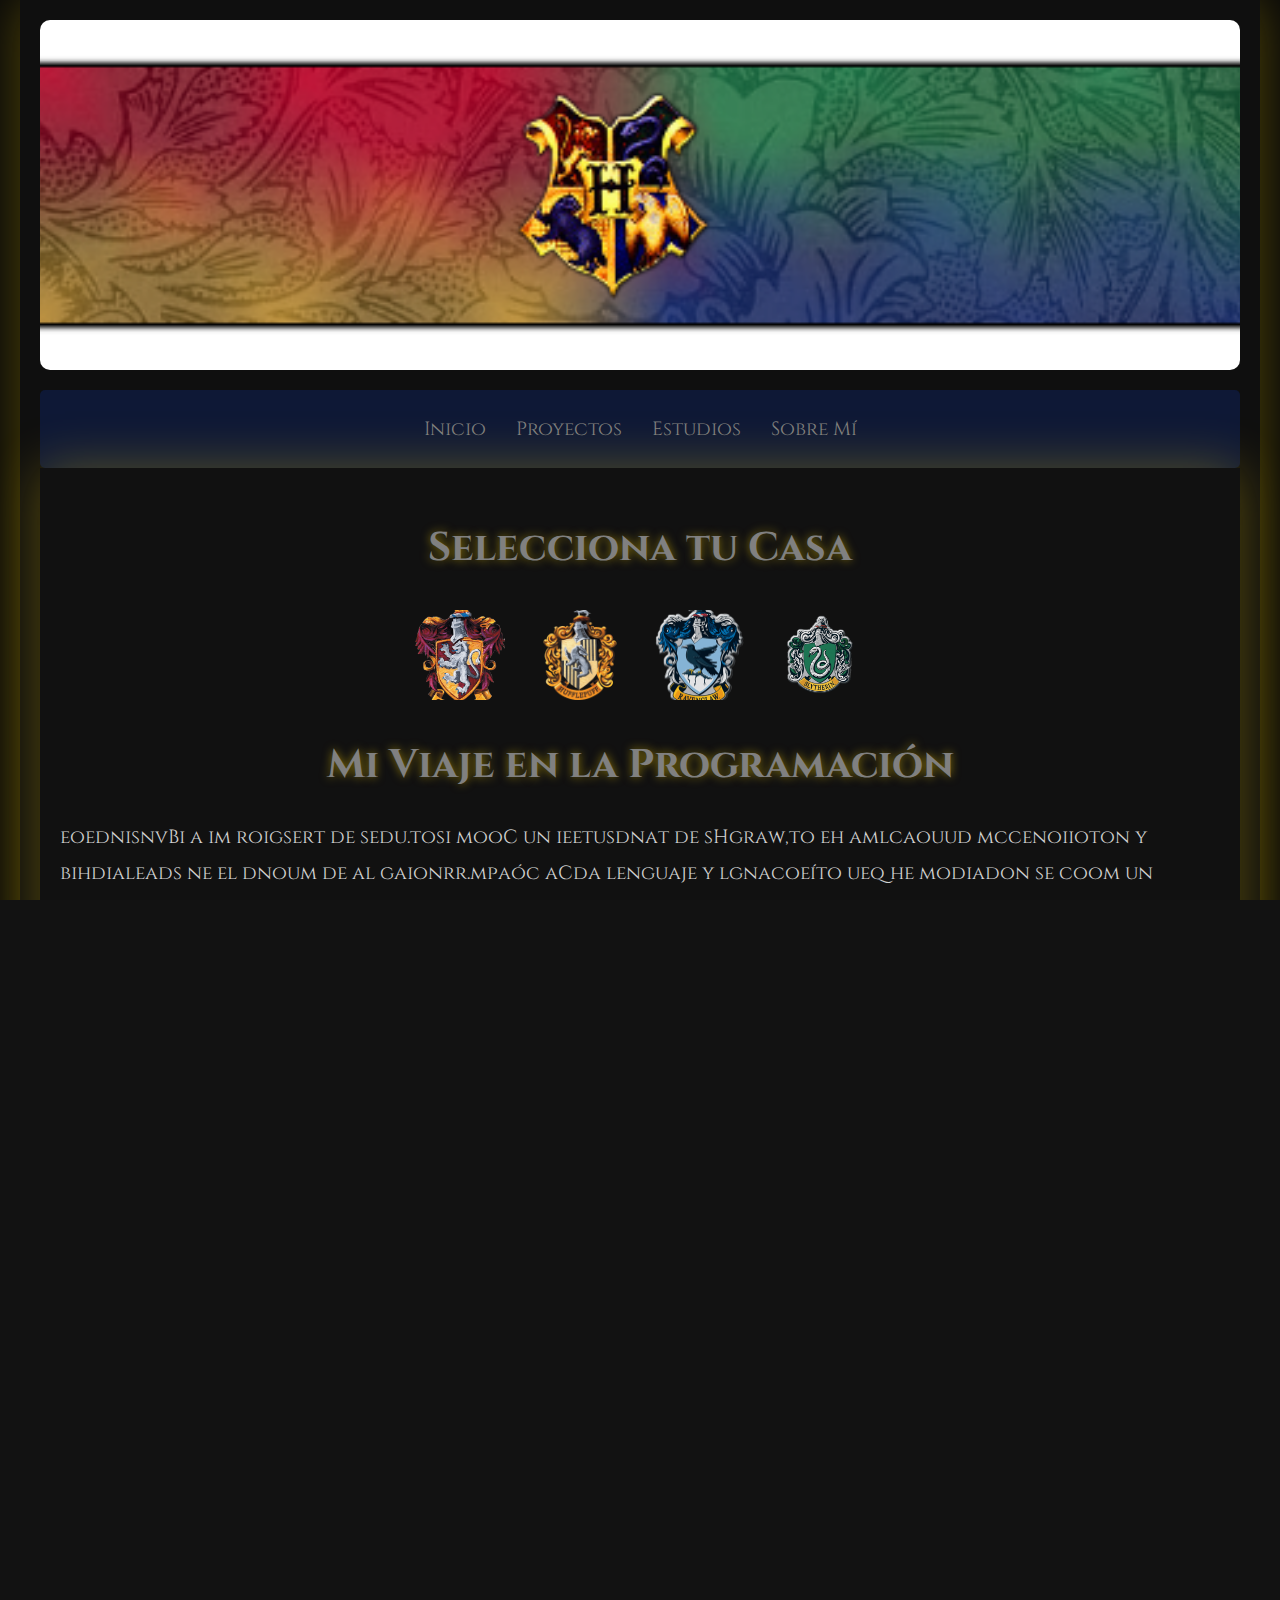
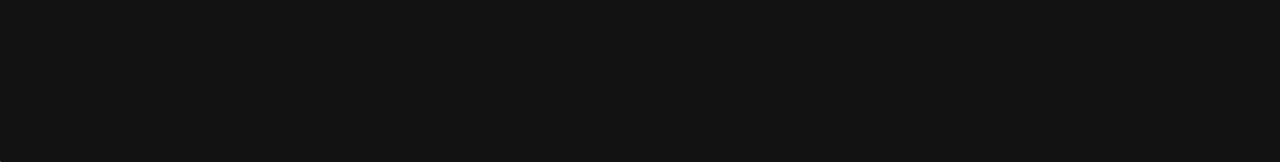
==== commit c0483493: "agregar cambio de casas colores" ====
--- a/estudios.html
+++ b/estudios.html
@@ -14,7 +14,7 @@
         <div class="content-wrapper"> <!-- Contenedor que centraliza el contenido principal -->
             <header> <!-- Encabezado de la página -->
                 <div id="banner"> <!-- Contenedor del banner -->
-                    <img src="/imagen/hogwarts.jpg" alt="Banner de Hogwarts" id="banner-image"> <!-- Imagen del banner con descripción alternativa -->
+                    <img src="/imagen/casas/hogwarts.png" alt="Banner de Hogwarts" id="banner-image"> <!-- Imagen del banner con descripción alternativa -->
                 </div>
                 <nav> <!-- Barra de navegación -->
                     <ul> <!-- Lista de enlaces de navegación -->
@@ -55,12 +55,9 @@
                     
                     
                     <!-- Contenedor principal del contenido -->
-                    <section id="introduccion"> <!-- Sección introductoria -->
-                        <h2>Mi Viaje en la Programación</h2> <!-- Título principal de la sección -->
-                        <p class="introduccion"> <!-- Párrafo introductorio -->
-                            Bienvenidos a mi registro de estudios. Como un estudiante de Hogwarts, 
-                            he acumulado conocimiento y habilidades en el mundo de la programación. 
-                            Cada lenguaje y tecnología que he dominado es como un nuevo hechizo en mi libro de conjuros digital.
+                    <section id="introduccion"> 
+                        <h2>Mi Viaje en la Programación</h2> 
+                        <p id="textoAnimado" class="introduccion">Bienvenidos a mi registro de estudios. Como un estudiante de Hogwarts, he acumulado conocimiento y habilidades en el mundo de la programación. Cada lenguaje y tecnología que he dominado es como un nuevo hechizo en mi libro de conjuros digital.
                         </p>
                     </section>
 
@@ -131,5 +128,8 @@
     <div id="spell-effect"></div> <!-- Div para el efecto de hechizo -->
 
     <script src="script-estudios.js"></script> <!-- Vincula el archivo JavaScript externo -->
+
+
+    
 </body>
 </html>
--- a/styles-estudios.css
+++ b/styles-estudios.css
@@ -1,40 +1,122 @@
-/* Estilos globales */
+:root {
+  --primary-color: #d1d1d1;
+  --background-color: #121212;
+  --accent-color: #808080;
+}
+
 body,
 html {
   margin: 0;
   padding: 0;
-  font-family: "Cinzel", serif; /* Usa la fuente Cinzel para todo el texto */
-  color: #d1d1d1; /* Color de texto principal */
-  background-color: #121212; /* Color de fondo oscuro */
+  font-family: "Cinzel", serif;
+  color: var(--primary-color);
+  background-color: var(--background-color);
   overflow-x: hidden;
   height: 100%;
-  cursor: none; /* Oculta el cursor predeterminado */
-}
-
-/* Botones de selección de casa */
+  cursor: none;
+}
+
+.hogwarts-castle {
+  position: relative;
+  min-height: 100vh;
+  background-size: cover;
+  background-position: center;
+  transition: background-image 0.5s ease;
+}
+
+.hogwarts-castle::before {
+  content: "";
+  position: absolute;
+  top: 0;
+  left: 0;
+  right: 0;
+  bottom: 0;
+  background-color: rgba(0, 0, 0, 0.5);
+  z-index: 1;
+}
+
+.content-wrapper {
+  position: relative;
+  z-index: 2;
+  background: rgba(18, 18, 18, 0.7);
+  margin: 0 auto;
+  max-width: 1200px;
+  padding: 20px;
+  box-shadow: 0 0 50px rgba(255, 215, 0, 0.3);
+}
+
+header {
+  position: relative;
+  width: 100%;
+}
+
+#banner {
+  position: relative;
+  width: 100%;
+  height: 350px;
+  overflow: hidden;
+  border-radius: 10px;
+  margin-bottom: 20px;
+}
+
+#banner-image {
+  width: 100%;
+  height: 100%;
+  object-fit: cover;
+}
+
+nav {
+  background-color: rgba(14, 26, 64, 0.8);
+  padding: 10px 0;
+  border-radius: 5px;
+}
+
+nav ul {
+  display: flex;
+  justify-content: center;
+  list-style-type: none;
+  padding: 0;
+}
+
+nav ul li {
+  margin: 0 15px;
+}
+
+nav ul li a {
+  color: var(--accent-color);
+  text-decoration: none;
+  font-size: 1.2em;
+  transition: color 0.3s;
+}
+
+nav ul li a:hover {
+  color: #ffffff;
+  text-shadow: 0 0 10px var(--accent-color);
+}
+
 .houses-container {
   display: flex;
   justify-content: center;
-  margin: 20px 20px;
+  margin: 20px 0;
 }
 
 .house-button {
   background-color: transparent;
   border: none;
-  cursor: pointer;
+  cursor: none;
   padding: 5px;
-  margin-right: 50px;
-  width: 100px; /* Tamaño uniforme del botón */
+  margin: 0 10px;
+  width: 100px;
   height: 100px;
-  overflow: hidden; /* Asegura que las imágenes no sobresalgan */
-  border-radius: 10px; /* Bordes redondeados opcionales */
+  overflow: hidden;
+  border-radius: 10px;
   transition: transform 0.3s ease;
 }
 
 .house-button img {
   width: 100%;
   height: 100%;
-  object-fit: cover; /* Rellena el botón manteniendo proporciones */
+  object-fit: cover;
   transition: transform 0.3s ease, filter 0.3s ease;
 }
 
@@ -43,131 +125,200 @@
   filter: drop-shadow(0 0 15px rgba(255, 215, 0, 0.8));
 }
 
-/* Ajuste de posición para las imágenes de hechizos */
+h2 {
+  color: var(--accent-color);
+  text-align: center;
+  font-size: 2.5em;
+  margin-bottom: 30px;
+  text-shadow: 0 0 10px rgba(255, 215, 0, 0.5);
+}
+
+.introduccion {
+  text-align: justify;
+  font-size: 1.2em;
+  line-height: 1.6;
+  margin-bottom: 40px;
+ 
+  user-select: none;
+  display: flex;
+  flex-wrap: wrap;
+  gap: 5px;
+}
+
+.word {
+  display: flex;
+}
+
+.letter {
+  display: inline-block;
+  transition: transform 0.2s ease, opacity 0.3s ease;
+}
+
+/* Animación de vibración al desordenarse */
+.glitch {
+  animation: glitch 0.2s linear infinite;
+}
+
+@keyframes glitch {
+  0% { transform: translate(0, 0); }
+  25% { transform: translate(1px, -1px); }
+  50% { transform: translate(-1px, 1px); }
+  75% { transform: translate(1px, 1px); }
+  100% { transform: translate(-1px, -1px); }
+}
+
+
+
+
+
+
+
+.studies-container {
+  display: grid;
+  grid-template-columns: repeat(auto-fit, minmax(250px, 1fr));
+  gap: 30px;
+}
+
+.study-item {
+  background-color: rgba(255, 255, 255, 0.1);
+  border-radius: 10px;
+  padding: 20px;
+  text-align: center;
+  box-shadow: 0 0 20px rgba(255, 215, 0, 0.2);
+  transition: opacity 0.3s, transform 0.3s, box-shadow 0.3s;
+  cursor: none;
+  position: relative;
+  overflow: hidden;
+  opacity: 0;
+  transform: scale(0.9);
+}
+
+.study-item.revealed,
+.study-item:hover,
+.study-item.fixed {
+  opacity: 1;
+  transform: scale(1);
+}
+
+.study-item.fixed {
+  box-shadow: 0 0 30px rgba(255, 215, 0, 0.4);
+}
+
+.study-item img {
+  width: 100px;
+  height: 100px;
+  object-fit: contain;
+  margin-bottom: 15px;
+  filter: drop-shadow(0 0 5px rgba(255, 215, 0, 0.5));
+}
+
+.study-item h3 {
+  color: var(--accent-color);
+  margin-bottom: 10px;
+}
+
+.spell-image.revelio {
+  position: absolute;
+  top: 50%;
+  left: 50%;
+  transform: translate(-50%, -50%);
+  width: 100px;
+  height: auto;
+  z-index: 10;
+}
+
+.magic-footer {
+  position: relative;
+  background-color: rgba(14, 26, 64, 0.8);
+  color: var(--primary-color);
+  text-align: center;
+  padding: 20px 0;
+  margin-top: 50px;
+  overflow: hidden;
+  transition: background-color 0.5s ease;
+}
+
+.magic-container {
+  position: absolute;
+  top: 0;
+  left: 0;
+  width: 100%;
+  height: 100%;
+  z-index: 1;
+  pointer-events: none;
+}
+
+.magic-sparkle {
+  position: absolute;
+  width: 100%;
+  height: 100%;
+  background-image: radial-gradient(circle, rgba(255, 215, 0, 0.8) 0%, rgba(255, 215, 0, 0) 60%);
+  animation: sparkle 5s infinite;
+  opacity: 0;
+}
+
+@keyframes sparkle {
+  0%,
+  100% {
+    opacity: 0;
+    transform: scale(0.5);
+  }
+  50% {
+    opacity: 1;
+    transform: scale(1.2);
+  }
+}
+
+.footer-content {
+  position: relative;
+  z-index: 2;
+}
+
+.redes {
+  margin-bottom: 20px;
+}
+
+.redes a {
+  margin: 0 10px;
+  display: inline-block;
+}
+
+.logos {
+  width: 30px;
+  height: 30px;
+  transition: transform 0.3s, filter 0.3s;
+}
+
+.logos:hover {
+  transform: scale(1.2);
+}
+
+.logos.bw {
+  filter: grayscale(100%) brightness(0) invert(1);
+}
+
+#wand-cursor {
+  position: fixed;
+  width: 40px;
+  height: 40px;
+  background-image: url("/imagen/wand.png");
+  background-size: contain;
+  background-repeat: no-repeat;
+  pointer-events: none;
+  z-index: 10001;
+  transform: translate(-50%, -50%);
+}
+
 #spell-effect {
   position: fixed;
   pointer-events: none;
   z-index: 10000;
   opacity: 0;
   transition: opacity 0.3s;
-  top: 0;
-}
-
-
-
-/* Efecto de castillo de Hogwarts */
-.hogwarts-castle {
-  position: relative;
-  min-height: 100vh;
-  overflow: hidden;
-  perspective: 1000px; /* Crea un efecto 3D */
-}
-
-.castle-wall {
+}
+
+.side-banner {
   position: fixed;
-  top: 0;
-  bottom: 0;
-  width: 50%;
-  background-image: url("https://i.imgur.com/hogwarts-wall.jpg");
-  background-size: cover;
-  transform-origin: center;
-}
-
-.house{
-  background-color: rgba(255, 255, 255, 0.1);
-  border-radius: 10px;
-  padding: 20px;
-  text-align: center;
-  height: 80px;
-  width: 80px;
-  transform: scale(0.9);
-  cursor: pointer;
-  position: relative;
-  overflow: hidden;
-
-}
-
-.house img {
-
-  height: 80px;
-  width: 80px;
-
-
-}
-
-.castle-wall.left {
-  left: 0;
-  transform: rotateY(5deg); /* Rota la pared izquierda */
-}
-
-.castle-wall.right {
-  right: 0;
-  transform: rotateY(-5deg); /* Rota la pared derecha */
-}
-
-.content-wrapper {
-  position: relative;
-  z-index: 1;
-  background: rgba(18, 18, 18, 0.7); /* Fondo semi-transparente */
-  margin: 0 auto;
-  max-width: 1200px;
-  padding: 20px;
-  box-shadow: 0 0 50px rgba(255, 215, 0, 0.3); /* Sombra dorada */
-}
-
-/* Estilos del encabezado */
-header {
-  position: relative;
-  width: 100%;
-}
-
-#banner {
-  position: relative;
-  width: 100%;
-  height: 250px;
-  overflow: hidden;
-  border-radius: 10px;
-  margin-bottom: 20px;
-  background-image: url(/imagen/casas/banner\ fijo.png);
-}
-
-#banner-image {
-  width: 100%;
-  height: 100%;
-  object-fit: cover;
-}
-
-nav {
-  background-color: rgba(14, 26, 64, 0.8); /* Fondo semi-transparente para la navegación */
-  padding: 10px 0;
-  border-radius: 5px;
-}
-
-nav ul {
-  display: flex;
-  justify-content: center;
-  list-style-type: none;
-  padding: 0;
-}
-
-nav ul li {
-  margin: 0 15px;
-}
-
-nav ul li a {
-  color: #ffd700; /* Color dorado para los enlaces */
-  text-decoration: none;
-  font-size: 1.2em;
-  transition: color 0.3s;
-}
-
-nav ul li a:hover {
-  color: #ffffff;
-  text-shadow: 0 0 10px #ffd700; /* Efecto de brillo al pasar el mouse */
-}
-
-.side-banner {
-  position: absolute;
   top: 0;
   bottom: 0;
   width: 200px;
@@ -176,252 +327,54 @@
   background-repeat: no-repeat;
   background-position: center;
   z-index: 10;
+  animation: wave 3s infinite ease-in-out;
+  transform-origin: left center;
 }
 
 #left-banner {
-  left: -100px; /* Ajusta esto si necesitas que esté más cerca o lejos del contenido */
+  left: 0;
 }
 
 #right-banner {
-  right: -100px; /* Ajusta esto si necesitas que esté más cerca o lejos del contenido */
-}
-
-.content-wrapper {
-  position: relative;
-  min-height: calc(100vh - 100px); /* Ajusta esto según la altura de tu footer */
-  z-index: 1;
-  background: rgba(18, 18, 18, 0.7);
-  margin: 0 auto;
-  max-width: 1200px;
-  padding: 20px;
-  box-shadow: 0 0 50px rgba(255, 215, 0, 0.3);
-}
-
-
-
-
-
-/* Estilos del contenido principal */
-h2 {
-  color: #ffd700;
-  text-align: center;
-  font-size: 2.5em;
-  margin-bottom: 30px;
-  text-shadow: 0 0 10px rgba(255, 215, 0, 0.5); /* Efecto de brillo para los títulos */
-}
-
-.introduccion {
-  text-align: center;
-  font-size: 1.2em;
-  line-height: 1.6;
-  margin-bottom: 40px;
-}
-
-/* Estilos de la sección de estudios */
-.studies-container {
-  display: grid;
-  grid-template-columns: repeat(auto-fit, minmax(250px, 1fr)); /* Diseño de cuadrícula responsiva */
-  gap: 30px;
-}
-
-.study-item {
-  background-color: rgba(255, 255, 255, 0.1);
-  border-radius: 10px;
-  padding: 20px;
-  text-align: center;
-  box-shadow: 0 0 20px rgba(255, 215, 0, 0.2);
-  transition: opacity 0.3s, transform 0.3s, box-shadow 0.3s;
-  opacity: 0;
-  transform: scale(0.9);
-  cursor: pointer;
-  position: relative;
-  overflow: hidden;
-}
-
-.study-item::before {
-  content: "";
-  position: absolute;
-  top: 50%;
-  left: 50%;
-  width: 0;
-  height: 0;
-  background: radial-gradient(circle, rgba(255, 215, 0, 0.8) 0%, rgba(255, 215, 0, 0) 70%);
-  transition: width 0.3s ease-out, height 0.3s ease-out, opacity 0.3s ease-out;
-  transform: translate(-50%, -50%);
-  opacity: 0;
-  pointer-events: none;
-}
-
-.study-item:hover::before,
-.study-item.revealed::before {
-  width: 200%;
-  height: 200%;
-  opacity: 1;
-}
-
-.study-item:hover,
-.study-item.revealed {
-  opacity: 1;
-  transform: scale(1);
-  box-shadow: 0 0 30px rgba(255, 215, 0, 0.4);
-}
-
-.study-item.fixed {
-  opacity: 1;
-  transform: scale(1);
-}
-
-.study-item img,
-.study-item h3,
-.study-item p {
-  position: relative;
-  z-index: 1;
-}
-
-.study-item img {
-  width: 100px;
-  height: 100px;
-  object-fit: contain;
-  margin-bottom: 15px;
-  filter: drop-shadow(0 0 5px rgba(255, 215, 0, 0.5)); /* Sombra dorada para los iconos */
-}
-
-.study-item h3 {
-  color: #ffd700;
-  margin-bottom: 10px;
-}
-
-/* Estilos del pie de página */
-.magic-footer {
-  position: relative;
-  background-color: rgba(14, 26, 64, 0.8);
-  color: #d1d1d1;
-  text-align: center;
-  padding: 20px 0;
-  margin-top: 50px;
-  overflow: hidden;
-}
-
-.magic-container {
-  position: absolute;
-  top: 0;
-  left: 0;
-  width: 100%;
-  height: 100%;
-  z-index: 1;
-  pointer-events: none;
-}
-
-.magic-sparkle {
-  position: absolute;
-  width: 100%;
-  height: 100%;
-  background-image: radial-gradient(circle, rgba(255, 215, 0, 0.8) 0%, rgba(255, 215, 0, 0) 60%);
-  animation: magicSparkle 5s infinite;
-  opacity: 0;
-}
-
-.magic-sparkle:nth-child(2) {
-  animation-delay: -1.67s;
-}
-
-.magic-sparkle:nth-child(3) {
-  animation-delay: -3.33s;
-}
-
-@keyframes magicSparkle {
+  right: 0;
+  transform-origin: right center;
+}
+
+@keyframes wave {
   0%,
   100% {
-    opacity: 0;
-    transform: scale(0.5) translate(-50%, -50%);
+    transform: rotateY(0deg);
   }
   50% {
-    opacity: 1;
-    transform: scale(1.2) translate(-50%, -50%);
-  }
-}
-
-.footer-content {
-  position: relative;
-  z-index: 2;
-}
-
-.redes {
-  margin-bottom: 20px;
-}
-
-.redes a {
-  margin: 0 10px;
-  display: inline-block;
-}
-
-.logos {
-  width: 30px;
-  height: 30px;
-  transition: filter 0.3s, opacity 0.5s;
-  opacity: 1;
-}
-
-.logos.bw {
-  filter: grayscale(100%) brightness(0) invert(1);
-}
-
-.logos:hover {
-  transform: scale(1.2);
-}
-/* Cursor personalizado */
-#wand-cursor {
-  position: fixed;
-  width: 40px;
-  height: 40px;
-  background-image: url("/imagen/wand.png");
-  background-size: contain;
-  background-repeat: no-repeat;
-  pointer-events: none;
-  z-index: 10001; /* Prioridad alta para que aparezca sobre otros elementos */
-  transform: translate(-50%, -50%);
+    transform: rotateY(10deg);
+  }
 }
 
 .spell-image {
-  width: 100px;
+  width: 50px;
   height: auto;
-  pointer-events: none;
-  position: relative;
-  z-index: 10000;
-}
-
-/* Efecto de hechizo */
-#spell-effect {
-  position: fixed;
-  pointer-events: none;
-  z-index: 10000;
-  opacity: 0;
-  transition: opacity 0.3s;
-}
-
+}
+
+.avada-kedavra {
+  width: 50px;
+  height: auto;
+}
+
+body,
 a,
 button,
 [role="button"],
 .study-item {
-  cursor: none !important; /* Asegura que el cursor personalizado se use en estos elementos */
-}
-
-/* Ajustes responsivos */
-/* Ajustes responsivos */
+  cursor: none !important;
+}
+
 @media (max-width: 768px) {
-  .castle-wall {
-    width: 100%;
-    height: 50%;
-  }
-
-  .castle-wall.left {
-    top: 0;
-    transform: rotateX(5deg);
-  }
-
-  .castle-wall.right {
-    bottom: 0;
-    transform: rotateX(-5deg);
+  .houses-container {
+    flex-wrap: wrap;
+  }
+
+  .house-button {
+    margin: 10px;
   }
 
   nav ul {
@@ -433,22 +386,8 @@
     margin: 5px 0;
   }
 
-  .magic-footer {
-    padding: 30px 0;
-  }
-}
-
-@keyframes destroy {
-  0% {
-    transform: scale(1);
-    opacity: 1;
-  }
-  100% {
-    transform: scale(1.5);
-    opacity: 0;
-  }
-}
-
-.destroying {
-  animation: destroy 0.5s forwards;
-}+  .studies-container {
+    grid-template-columns: 1fr;
+  }
+}
+
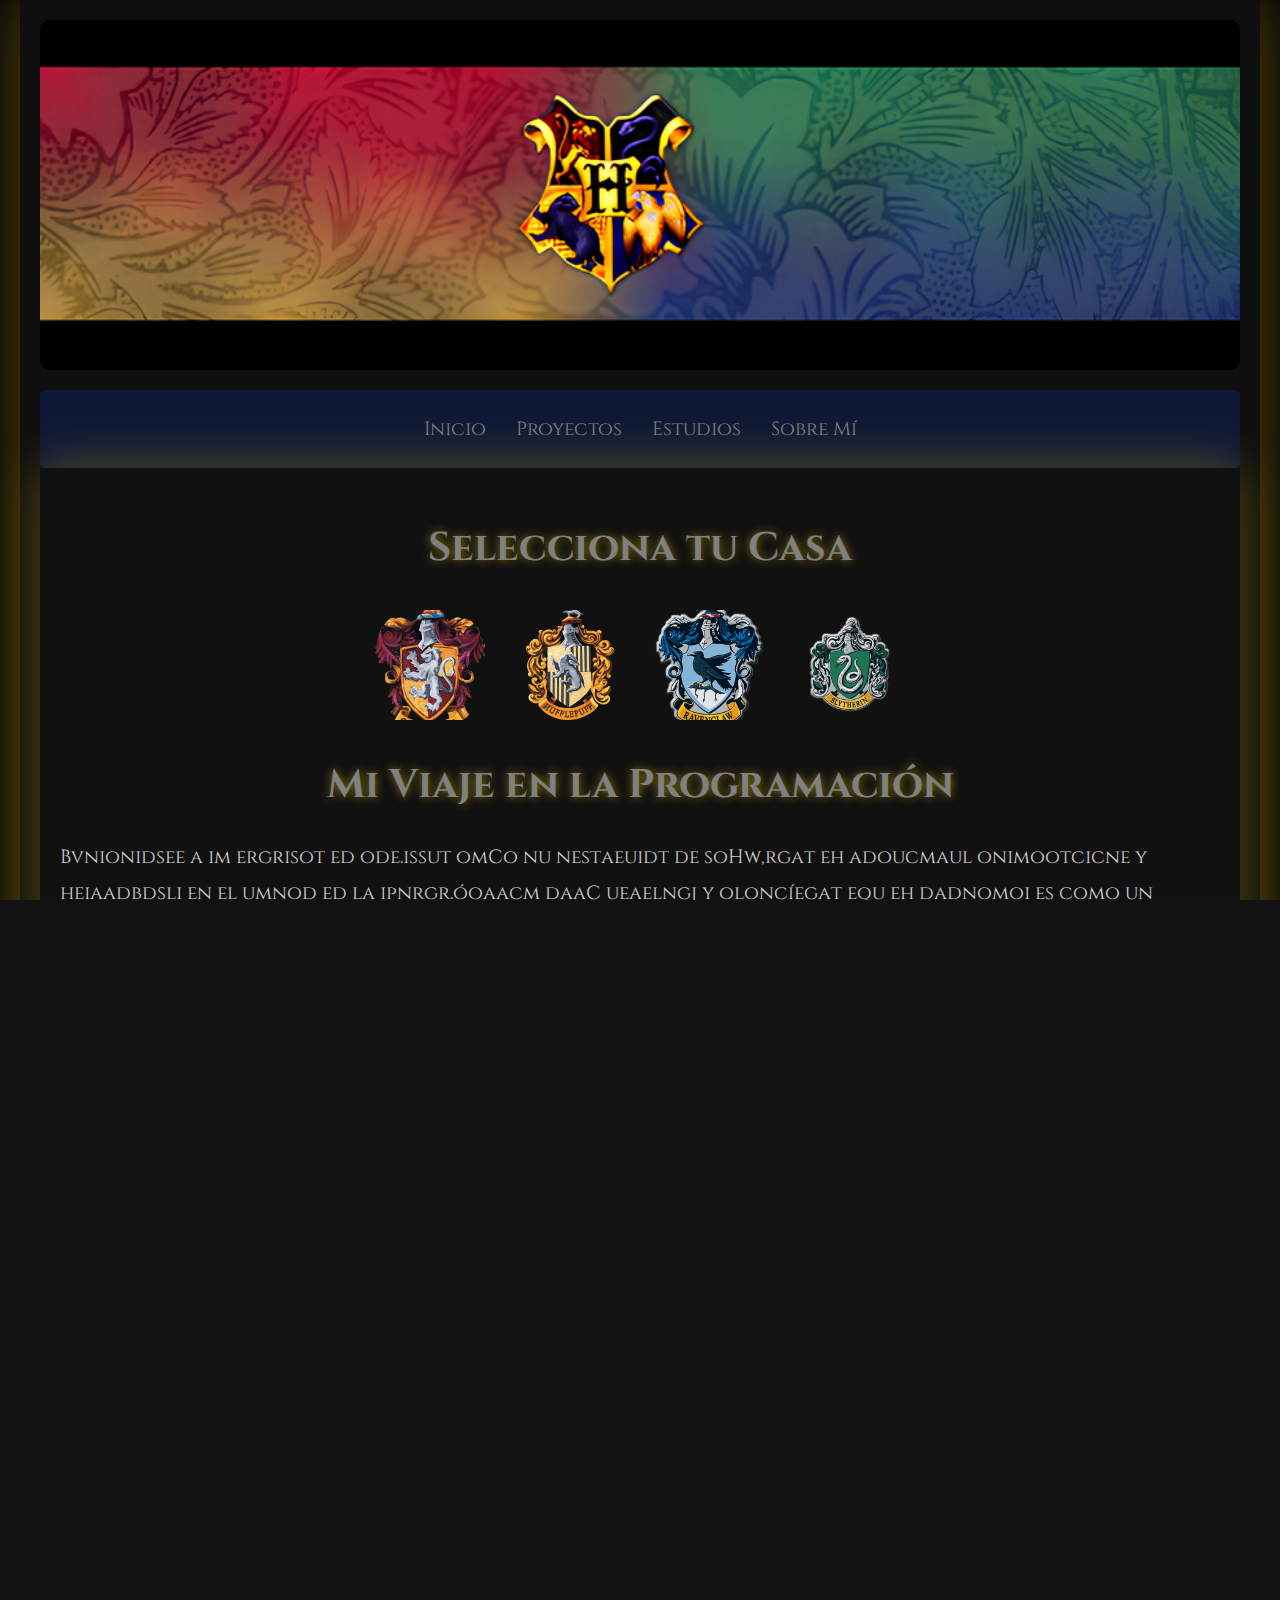
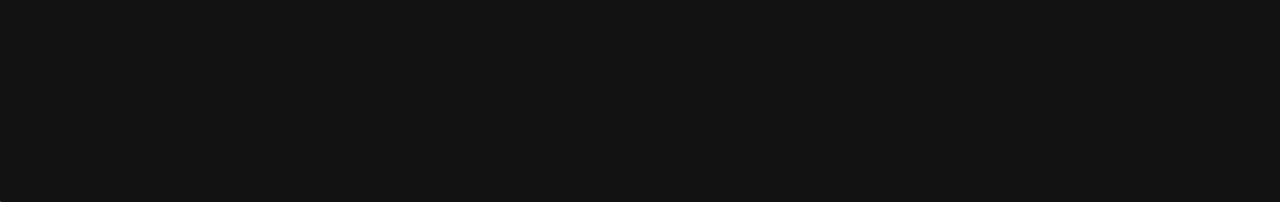
==== commit 2156f5b9: "corregir redireccionamientos e imagenes" ====
--- a/estudios.html
+++ b/estudios.html
@@ -18,8 +18,8 @@
                 </div>
                 <nav> <!-- Barra de navegación -->
                     <ul> <!-- Lista de enlaces de navegación -->
-                        <li><a href="index.html"><span>Inicio</span></a></li> <!-- Enlace a la página de inicio -->
-                        <li><a href="proyectos.html"><span>Proyectos</span></a></li> <!-- Enlace a la página de proyectos -->
+                        <li><a href="map.html"><span>Inicio</span></a></li> <!-- Enlace a la página de inicio -->
+                        <li><a href="inicio.html"><span>Proyectos</span></a></li> <!-- Enlace a la página de proyectos -->
                         <li><a href="estudios.html"><span>Estudios</span></a></li> <!-- Enlace a la página de estudios -->
                         <li><a href="sobre-mi.html"><span>Sobre Mí</span></a></li> <!-- Enlace a la página de información personal -->
                     </ul>
--- a/styles-estudios.css
+++ b/styles-estudios.css
@@ -14,6 +14,11 @@
   overflow-x: hidden;
   height: 100%;
   cursor: none;
+
+  -webkit-user-select: none; /* Para navegadores basados en WebKit como Chrome y Safari */
+  -moz-user-select: none;    /* Para Firefox */
+  -ms-user-select: none;     /* Para Internet Explorer/Edge */
+  user-select: none;         /* Estándar */
 }
 
 .hogwarts-castle {
@@ -58,11 +63,11 @@
   border-radius: 10px;
   margin-bottom: 20px;
 }
-
+/*BAnner*/
 #banner-image {
   width: 100%;
   height: 100%;
-  object-fit: cover;
+  object-fit:cover;
 }
 
 nav {
@@ -106,8 +111,8 @@
   cursor: none;
   padding: 5px;
   margin: 0 10px;
-  width: 100px;
-  height: 100px;
+  width: 120px;
+  height: 120px;
   overflow: hidden;
   border-radius: 10px;
   transition: transform 0.3s ease;
@@ -284,8 +289,8 @@
 }
 
 .logos {
-  width: 30px;
-  height: 30px;
+  width: 50px;
+  height: 50px;
   transition: transform 0.3s, filter 0.3s;
 }
 
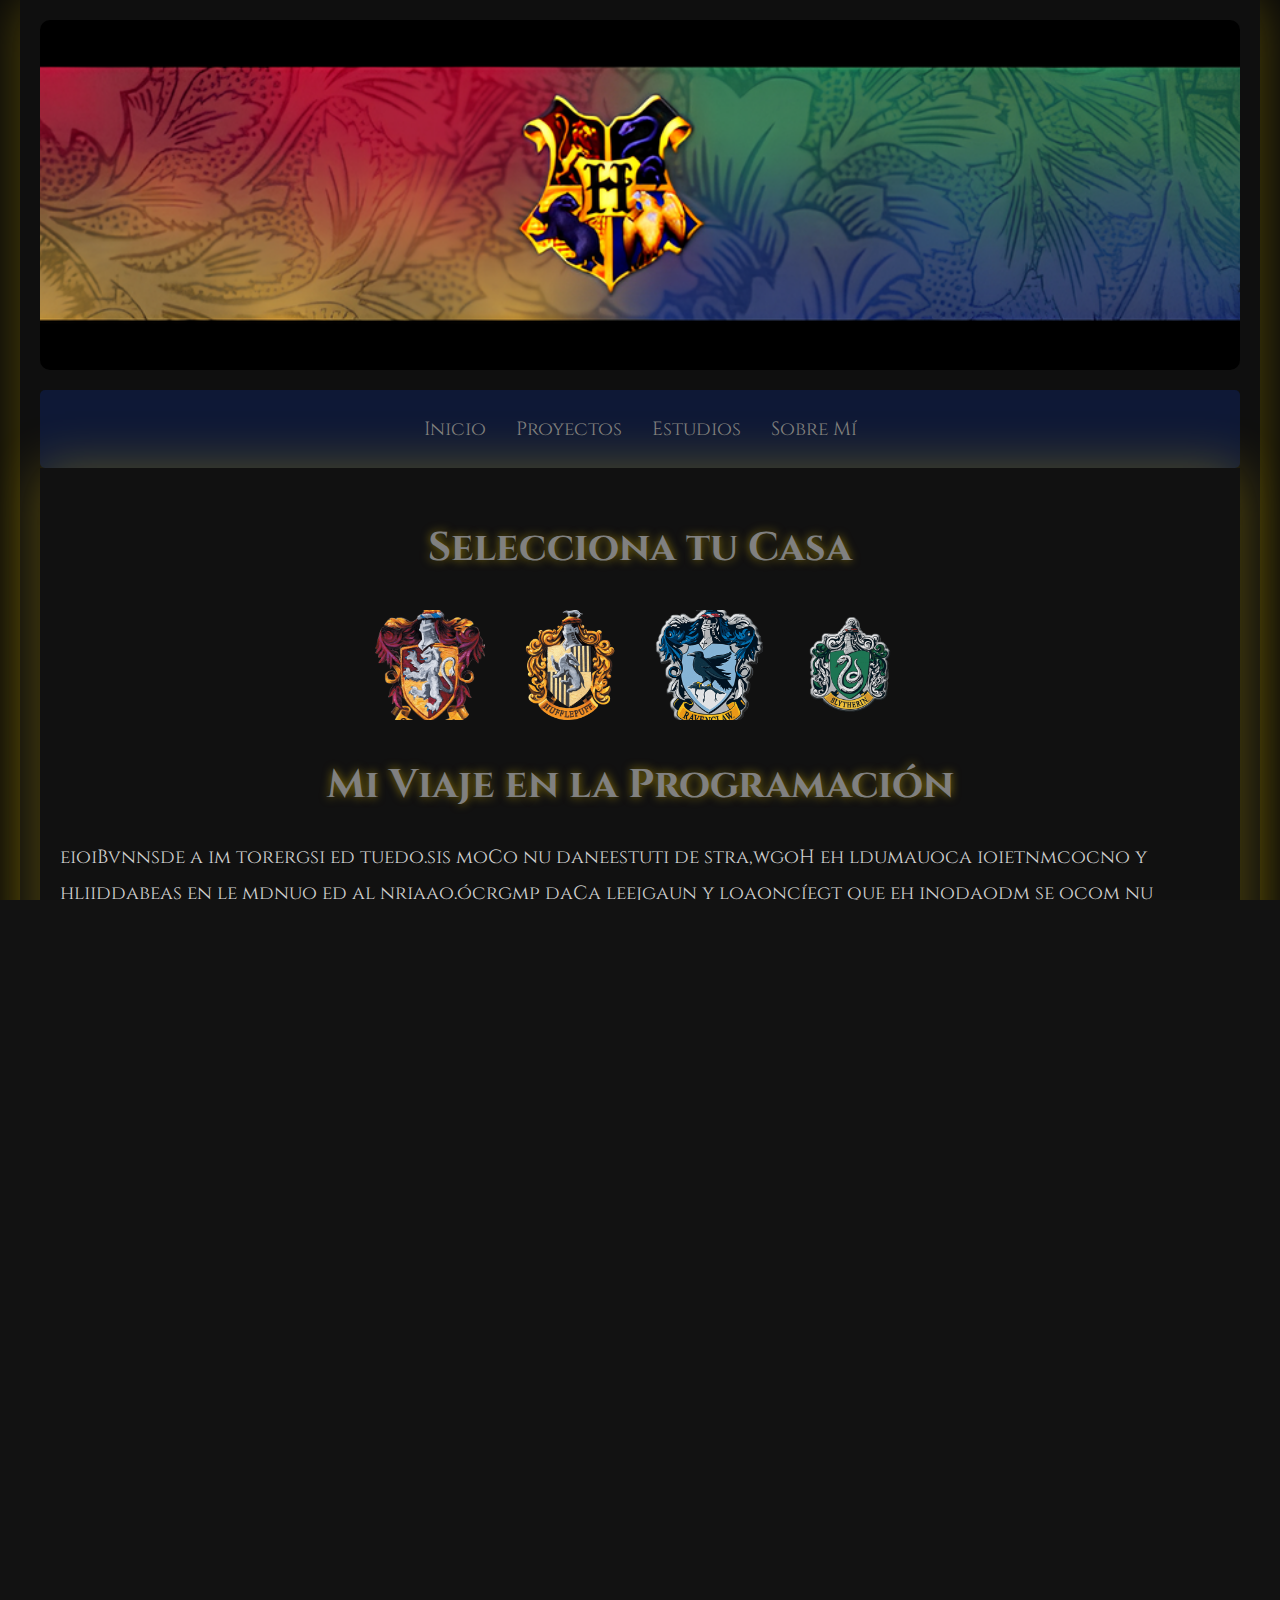
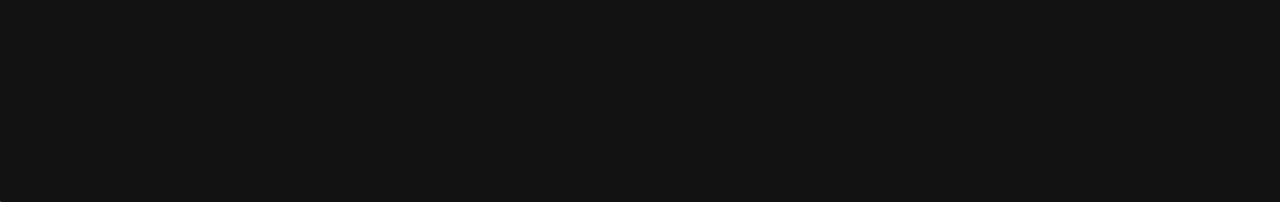
==== commit c54108e3: "modifique responsive quite contacto" ====
--- a/estudios.html
+++ b/estudios.html
@@ -1,135 +1,135 @@
-<!DOCTYPE html>
-<html lang="es"> <!-- Define el idioma del documento como español -->
-<head>
-    <meta charset="UTF-8"> <!-- Especifica la codificación de caracteres como UTF-8 -->
-    <meta name="viewport" content="width=device-width, initial-scale=1.0"> <!-- Hace que la página sea responsiva -->
-    <title>Estudios de Programación - Hogwarts Edition</title> <!-- Título que aparece en la pestaña del navegador -->
-    <link rel="stylesheet" href="styles-estudios.css"> <!-- Vincula el archivo CSS externo -->
-    <link href="https://fonts.googleapis.com/css2?family=Cinzel:wght@400;700&display=swap" rel="stylesheet"> <!-- Importa la fuente Cinzel desde Google Fonts -->
-</head>
-<body>
-    <div class="hogwarts-castle"> <!-- Contenedor principal para el diseño estilo castillo -->
-        <div class="castle-wall left"></div> <!-- Representa la pared izquierda del castillo -->
-        <div class="castle-wall right"></div> <!-- Representa la pared derecha del castillo -->
-        <div class="content-wrapper"> <!-- Contenedor que centraliza el contenido principal -->
-            <header> <!-- Encabezado de la página -->
-                <div id="banner"> <!-- Contenedor del banner -->
-                    <img src="/imagen/casas/hogwarts.png" alt="Banner de Hogwarts" id="banner-image"> <!-- Imagen del banner con descripción alternativa -->
-                </div>
-                <nav> <!-- Barra de navegación -->
-                    <ul> <!-- Lista de enlaces de navegación -->
-                        <li><a href="map.html"><span>Inicio</span></a></li> <!-- Enlace a la página de inicio -->
-                        <li><a href="inicio.html"><span>Proyectos</span></a></li> <!-- Enlace a la página de proyectos -->
-                        <li><a href="estudios.html"><span>Estudios</span></a></li> <!-- Enlace a la página de estudios -->
-                        <li><a href="sobre-mi.html"><span>Sobre Mí</span></a></li> <!-- Enlace a la página de información personal -->
-                    </ul>
-                </nav>
-            </header>
-            <div class="content-wrapper">
-                <div id="portfolio-content"> 
-                    
-                    
-                    <div id="left-banner" class="side-banner"></div>
-                    <div id="right-banner" class="side-banner"></div>   
-                    
-
-
-                    <section id="hogwarts-houses">
-                        <h2>Selecciona tu Casa</h2>
-                        <div class="houses-container">
-                            <button class="house-button" data-house="gryffindor">
-                                <img src="imagen/casas/gry.png" alt="Escudo Gryffindor">
-                            </button>
-                            <button class="house-button" data-house="hufflepuff">
-                                <img src="imagen/casas/huff.png" alt="Escudo Hufflepuff">
-                            </button>
-                            <button class="house-button" data-house="ravenclaw">
-                                <img src="imagen/casas/rav.png" alt="Escudo Ravenclaw">
-                            </button>
-                            <button class="house-button" data-house="slytherin">
-                                <img src="imagen/casas/sly.png" alt="Escudo Slytherin">
-                            </button>
-                        </div>
-                    </section>
-                </div>
-                    
-                    
-                    <!-- Contenedor principal del contenido -->
-                    <section id="introduccion"> 
-                        <h2>Mi Viaje en la Programación</h2> 
-                        <p id="textoAnimado" class="introduccion">Bienvenidos a mi registro de estudios. Como un estudiante de Hogwarts, he acumulado conocimiento y habilidades en el mundo de la programación. Cada lenguaje y tecnología que he dominado es como un nuevo hechizo en mi libro de conjuros digital.
-                        </p>
-                    </section>
-
-                    <section id="estudios"> <!-- Sección de estudios -->
-                        <h2>Mis Estudios</h2> <!-- Título de la sección -->
-                        <div class="studies-container"> <!-- Contenedor para organizar los elementos de estudio -->
-                            <!-- Cada div representa un lenguaje de programación -->
-                            <div class="study-item" data-spell="Revelio"> 
-                                <img src="imagen/c-sharp.png" alt="C#"> <!-- Icono del lenguaje C# -->
-                                <h3>C#</h3> <!-- Nombre del lenguaje -->
-                                <p>El lenguaje de los magos avanzados, poderoso y versátil.</p> <!-- Descripción del lenguaje -->
-                            </div>
-                            <div class="study-item" data-spell="Revelio">
-                                <img src="imagen/python.png" alt="Python"> <!-- Icono de Python -->
-                                <h3>Python</h3> <!-- Nombre del lenguaje -->
-                                <p>Ágil como un hipogrifo, capaz de realizar tareas complejas con elegancia.</p> <!-- Descripción -->
-                            </div>
-                            <div class="study-item" data-spell="Revelio">
-                                <img src="imagen/sql.png" alt="SQL"> <!-- Icono de SQL -->
-                                <h3>SQL</h3>
-                                <p>El lenguaje de las bases de datos, tan vasto como la biblioteca de Hogwarts.</p>
-                            </div>
-                            <div class="study-item" data-spell="Revelio">
-                                <img src="imagen/html-css.png" alt="HTML y CSS"> <!-- Icono de HTML y CSS -->
-                                <h3>HTML y CSS</h3>
-                                <p>Los cimientos de la web, tan fundamentales como los hechizos básicos.</p>
-                            </div>
-                            <div class="study-item" data-spell="Revelio">
-                                <img src="imagen/javascript.png" alt="JavaScript"> <!-- Icono de JavaScript -->
-                                <h3>JavaScript</h3>
-                                <p>Dinámico y poderoso, como la magia de Dumbledore.</p>
-                            </div>
-                            <div class="study-item" data-spell="Revelio">
-                                <img src="imagen/react.png" alt="React"> <!-- Icono de React -->
-                                <h3>React</h3>
-                                <p>Una herramienta moderna, forjada con el poder de la magia avanzada.</p>
-                            </div>
-                        </div>
-                    </section>
-                </div>
-            </div>    
-
-            <footer class="magic-footer">
-                <div class="magic-container">
-                    <div class="magic-sparkle"></div>
-                    <div class="magic-sparkle"></div>
-                    <div class="magic-sparkle"></div>
-                </div>
-                <div class="footer-content">
-                    <div class="redes">
-                        <a href="https://github.com/IgnaGalli5" target="_blank" rel="noopener noreferrer">
-                            <img class="logos" src="logos/github.png" alt="github">
-                        </a>
-                        <a href="https://www.instagram.com/gallosueltoo/" target="_blank" rel="noopener noreferrer">
-                            <img class="logos" src="logos/instagram.png" alt="instagram">
-                        </a>
-                        <a href="https://www.linkedin.com/in/ignacio-galli-soler-18b180208/" target="_blank" rel="noopener noreferrer">
-                            <img class="logos" src="logos/linkedin.png" alt="linkedin">
-                        </a>
-                    </div>
-                    <p>Todos los derechos reservados - Hecho con magia en Hogwarts</p>
-                </div>
-            </footer>
-        </div>
-    </div>
-
-    <div id="wand-cursor"></div> <!-- Div para el cursor personalizado -->
-    <div id="spell-effect"></div> <!-- Div para el efecto de hechizo -->
-
-    <script src="script-estudios.js"></script> <!-- Vincula el archivo JavaScript externo -->
-
-
-    
-</body>
-</html>
+<!DOCTYPE html>
+<html lang="es"> <!-- Define el idioma del documento como español -->
+<head>
+    <meta charset="UTF-8"> <!-- Especifica la codificación de caracteres como UTF-8 -->
+    <meta name="viewport" content="width=device-width, initial-scale=1.0"> <!-- Hace que la página sea responsiva -->
+    <title>Estudios de Programación - Hogwarts Edition</title> <!-- Título que aparece en la pestaña del navegador -->
+    <link rel="stylesheet" href="styles-estudios.css"> <!-- Vincula el archivo CSS externo -->
+    <link href="https://fonts.googleapis.com/css2?family=Cinzel:wght@400;700&display=swap" rel="stylesheet"> <!-- Importa la fuente Cinzel desde Google Fonts -->
+</head>
+<body>
+    <div class="hogwarts-castle"> <!-- Contenedor principal para el diseño estilo castillo -->
+        <div class="castle-wall left"></div> <!-- Representa la pared izquierda del castillo -->
+        <div class="castle-wall right"></div> <!-- Representa la pared derecha del castillo -->
+        <div class="content-wrapper"> <!-- Contenedor que centraliza el contenido principal -->
+            <header> <!-- Encabezado de la página -->
+                <div id="banner"> <!-- Contenedor del banner -->
+                    <img src="/imagen/casas/hogwarts.png" alt="Banner de Hogwarts" id="banner-image"> <!-- Imagen del banner con descripción alternativa -->
+                </div>
+                <nav> <!-- Barra de navegación -->
+                    <ul> <!-- Lista de enlaces de navegación -->
+                        <li><a href="index.html"><span>Inicio</span></a></li> <!-- Enlace a la página de inicio -->
+                        <li><a href="inicio.html"><span>Proyectos</span></a></li> <!-- Enlace a la página de proyectos -->
+                        <li><a href="estudios.html"><span>Estudios</span></a></li> <!-- Enlace a la página de estudios -->
+                        <li><a href="sobre-mi.html"><span>Sobre Mí</span></a></li> <!-- Enlace a la página de información personal -->
+                    </ul>
+                </nav>
+            </header>
+            <div class="content-wrapper">
+                <div id="portfolio-content"> 
+                    
+                    
+                    <div id="left-banner" class="side-banner"></div>
+                    <div id="right-banner" class="side-banner"></div>   
+                    
+
+
+                    <section id="hogwarts-houses">
+                        <h2>Selecciona tu Casa</h2>
+                        <div class="houses-container">
+                            <button class="house-button" data-house="gryffindor">
+                                <img src="imagen/casas/gry.png" alt="Escudo Gryffindor">
+                            </button>
+                            <button class="house-button" data-house="hufflepuff">
+                                <img src="imagen/casas/huff.png" alt="Escudo Hufflepuff">
+                            </button>
+                            <button class="house-button" data-house="ravenclaw">
+                                <img src="imagen/casas/rav.png" alt="Escudo Ravenclaw">
+                            </button>
+                            <button class="house-button" data-house="slytherin">
+                                <img src="imagen/casas/sly.png" alt="Escudo Slytherin">
+                            </button>
+                        </div>
+                    </section>
+                </div>
+                    
+                    
+                    <!-- Contenedor principal del contenido -->
+                    <section id="introduccion"> 
+                        <h2>Mi Viaje en la Programación</h2> 
+                        <p id="textoAnimado" class="introduccion">Bienvenidos a mi registro de estudios. Como un estudiante de Hogwarts, he acumulado conocimiento y habilidades en el mundo de la programación. Cada lenguaje y tecnología que he dominado es como un nuevo hechizo en mi libro de conjuros digital.
+                        </p>
+                    </section>
+
+                    <section id="estudios"> <!-- Sección de estudios -->
+                        <h2>Mis Estudios</h2> <!-- Título de la sección -->
+                        <div class="studies-container"> <!-- Contenedor para organizar los elementos de estudio -->
+                            <!-- Cada div representa un lenguaje de programación -->
+                            <div class="study-item" data-spell="Revelio"> 
+                                <img src="imagen/c-sharp.png" alt="C#"> <!-- Icono del lenguaje C# -->
+                                <h3>C#</h3> <!-- Nombre del lenguaje -->
+                                <p>El lenguaje de los magos avanzados, poderoso y versátil.</p> <!-- Descripción del lenguaje -->
+                            </div>
+                            <div class="study-item" data-spell="Revelio">
+                                <img src="imagen/python.png" alt="Python"> <!-- Icono de Python -->
+                                <h3>Python</h3> <!-- Nombre del lenguaje -->
+                                <p>Ágil como un hipogrifo, capaz de realizar tareas complejas con elegancia.</p> <!-- Descripción -->
+                            </div>
+                            <div class="study-item" data-spell="Revelio">
+                                <img src="imagen/sql.png" alt="SQL"> <!-- Icono de SQL -->
+                                <h3>SQL</h3>
+                                <p>El lenguaje de las bases de datos, tan vasto como la biblioteca de Hogwarts.</p>
+                            </div>
+                            <div class="study-item" data-spell="Revelio">
+                                <img src="imagen/html-css.png" alt="HTML y CSS"> <!-- Icono de HTML y CSS -->
+                                <h3>HTML y CSS</h3>
+                                <p>Los cimientos de la web, tan fundamentales como los hechizos básicos.</p>
+                            </div>
+                            <div class="study-item" data-spell="Revelio">
+                                <img src="imagen/javascript.png" alt="JavaScript"> <!-- Icono de JavaScript -->
+                                <h3>JavaScript</h3>
+                                <p>Dinámico y poderoso, como la magia de Dumbledore.</p>
+                            </div>
+                            <div class="study-item" data-spell="Revelio">
+                                <img src="imagen/react.png" alt="React"> <!-- Icono de React -->
+                                <h3>React</h3>
+                                <p>Una herramienta moderna, forjada con el poder de la magia avanzada.</p>
+                            </div>
+                        </div>
+                    </section>
+                </div>
+            </div>    
+
+            <footer class="magic-footer">
+                <div class="magic-container">
+                    <div class="magic-sparkle"></div>
+                    <div class="magic-sparkle"></div>
+                    <div class="magic-sparkle"></div>
+                </div>
+                <div class="footer-content">
+                    <div class="redes">
+                        <a href="https://github.com/IgnaGalli5" target="_blank" rel="noopener noreferrer">
+                            <img class="logos" src="logos/github.png" alt="github">
+                        </a>
+                        <a href="https://www.instagram.com/gallosueltoo/" target="_blank" rel="noopener noreferrer">
+                            <img class="logos" src="logos/instagram.png" alt="instagram">
+                        </a>
+                        <a href="https://www.linkedin.com/in/ignacio-galli-soler-18b180208/" target="_blank" rel="noopener noreferrer">
+                            <img class="logos" src="logos/linkedin.png" alt="linkedin">
+                        </a>
+                    </div>
+                    <p>Todos los derechos reservados - Hecho con magia en Hogwarts</p>
+                </div>
+            </footer>
+        </div>
+    </div>
+
+    <div id="wand-cursor"></div> <!-- Div para el cursor personalizado -->
+    <div id="spell-effect"></div> <!-- Div para el efecto de hechizo -->
+
+    <script src="script-estudios.js"></script> <!-- Vincula el archivo JavaScript externo -->
+
+
+    
+</body>
+</html>
